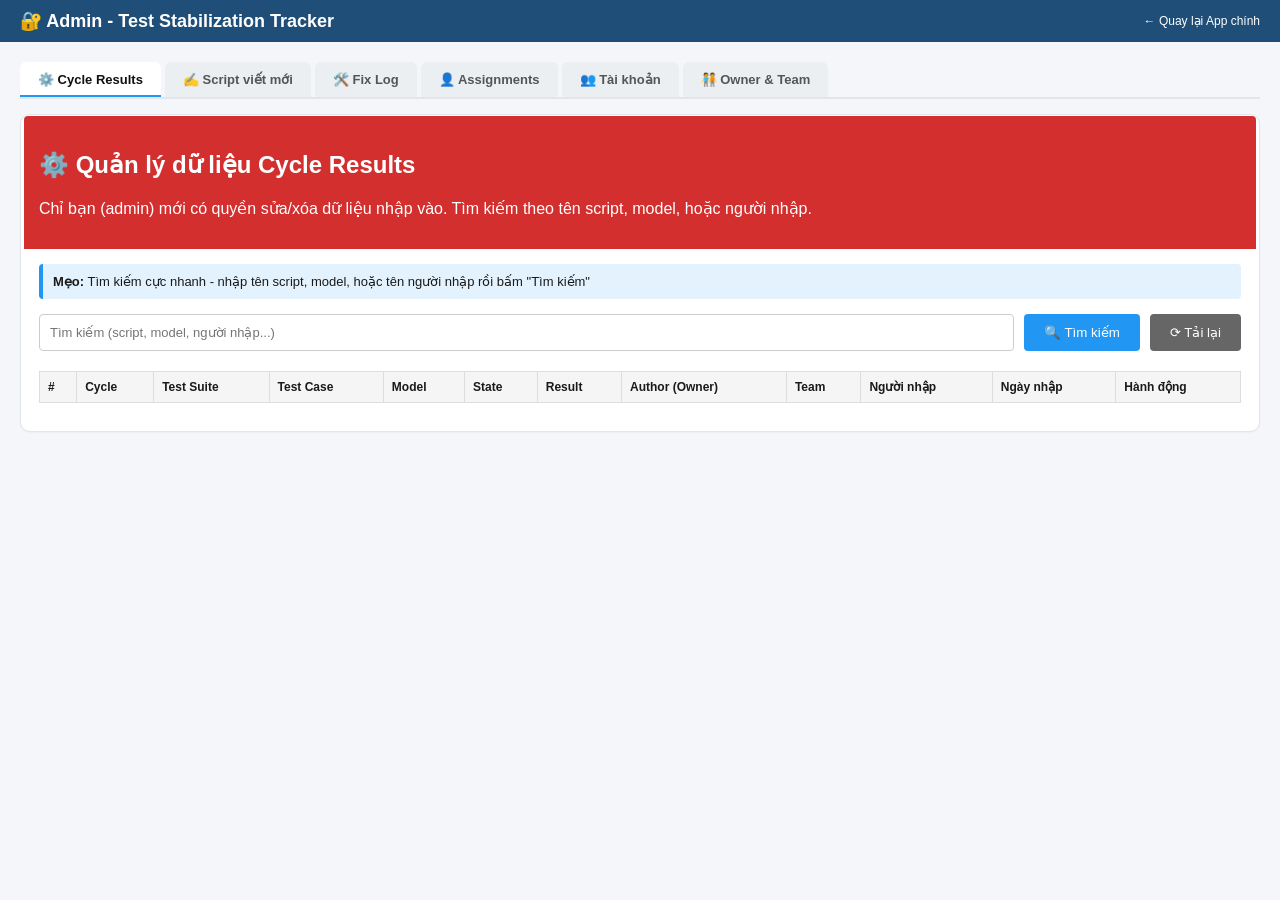
==== templates/admin.html @ ea3d9199 "Docs: cập nhật CLAUDE.md + tách thành rule files - Cập nhật CLAUDE.md phản ánh auth system + auto-cr" ====
<!DOCTYPE html>
<html lang="vi">
<head>
<meta charset="UTF-8">
<meta name="viewport" content="width=device-width, initial-scale=1.0">
<title>Admin - Test Stabilization Tracker</title>
<link rel="stylesheet" href="/static/style.css">
<style>
  .admin-header {
    background: #d32f2f;
    color: white;
    padding: 15px;
    margin: -15px -15px 15px -15px;
    border-radius: 4px 4px 0 0;
  }
  .admin-header.ns { background: #6a1b9a; }
  .admin-header.fx { background: #00695c; }
  .admin-header.asg { background: #e65100; }
  .search-bar {
    margin-bottom: 20px;
    display: flex;
    gap: 10px;
  }
  .search-bar input {
    flex: 1;
    padding: 10px;
    border: 1px solid #ccc;
    border-radius: 4px;
  }
  .search-bar button {
    padding: 10px 20px;
    background: #2196F3;
    color: white;
    border: none;
    border-radius: 4px;
    cursor: pointer;
  }
  .results-table {
    width: 100%;
    border-collapse: collapse;
    font-size: 12px;
  }
  .results-table th, .results-table td {
    border: 1px solid #ddd;
    padding: 8px;
    text-align: left;
  }
  .results-table th {
    background: #f5f5f5;
    font-weight: bold;
  }
  .results-table tr:hover {
    background: #f9f9f9;
  }
  .action-btns {
    display: flex;
    gap: 5px;
  }
  .btn-sm {
    padding: 5px 10px;
    font-size: 11px;
    cursor: pointer;
    border: none;
    border-radius: 3px;
  }
  .btn-edit {
    background: #FF9800;
    color: white;
  }
  .btn-delete {
    background: #d32f2f;
    color: white;
  }
  .btn-edit:hover { background: #e68900; }
  .btn-delete:hover { background: #b71c1c; }

  /* Modal */
  .modal {
    display: none;
    position: fixed;
    z-index: 1000;
    left: 0;
    top: 0;
    width: 100%;
    height: 100%;
    background: rgba(0, 0, 0, 0.5);
  }
  .modal.show {
    display: flex;
    align-items: center;
    justify-content: center;
  }
  .modal-content {
    background: white;
    padding: 20px;
    border-radius: 8px;
    width: 90%;
    max-width: 600px;
    max-height: 80vh;
    overflow-y: auto;
  }
  .modal-header {
    display: flex;
    justify-content: space-between;
    align-items: center;
    margin-bottom: 15px;
    border-bottom: 2px solid #f0f0f0;
    padding-bottom: 10px;
  }
  .modal-header h2 {
    margin: 0;
  }
  .close-btn {
    font-size: 24px;
    cursor: pointer;
    background: none;
    border: none;
    color: #999;
  }
  .close-btn:hover { color: #333; }

  .form-group {
    margin-bottom: 15px;
  }
  .form-group label {
    display: block;
    margin-bottom: 5px;
    font-weight: bold;
  }
  .form-group input,
  .form-group textarea {
    width: 100%;
    padding: 8px;
    border: 1px solid #ccc;
    border-radius: 4px;
    box-sizing: border-box;
  }
  .form-group textarea {
    resize: vertical;
    min-height: 80px;
  }

  .modal-footer {
    display: flex;
    justify-content: flex-end;
    gap: 10px;
    margin-top: 20px;
  }
  .btn-primary {
    background: #4CAF50;
    color: white;
    padding: 10px 20px;
    border: none;
    border-radius: 4px;
    cursor: pointer;
  }
  .btn-primary:hover { background: #45a049; }
  .btn-cancel {
    background: #999;
    color: white;
    padding: 10px 20px;
    border: none;
    border-radius: 4px;
    cursor: pointer;
  }
  .btn-cancel:hover { background: #777; }

  .info-box {
    background: #e3f2fd;
    border-left: 4px solid #2196F3;
    padding: 10px;
    margin-bottom: 15px;
    border-radius: 4px;
  }
  .info-box p {
    margin: 0;
    font-size: 13px;
  }

  .bulk-box {
    margin-top: 15px;
    padding-top: 15px;
    border-top: 2px solid #f0f0f0;
  }
  .bulk-box textarea {
    width: 100%;
    box-sizing: border-box;
    font-family: "Consolas", monospace;
    font-size: 12px;
    padding: 8px;
    border: 1px solid #ccc;
    border-radius: 4px;
    min-height: 120px;
  }
  .bulk-result {
    margin-top: 10px;
    font-size: 12px;
  }
  .bulk-result .err-row { color: #d32f2f; }

  /* Admin tabs */
  .admin-tabs {
    display: flex;
    gap: 4px;
    margin-bottom: 15px;
    border-bottom: 2px solid var(--border, #ddd);
  }
  .admin-tab-btn {
    padding: 10px 18px;
    background: #eceff1;
    border: none;
    border-radius: 6px 6px 0 0;
    cursor: pointer;
    font-size: 13px;
    font-weight: 600;
    color: #555;
  }
  .admin-tab-btn:hover { background: #e0e4e7; }
  .admin-tab-btn.active {
    background: white;
    color: #111;
    box-shadow: inset 0 -2px 0 #2196F3;
  }
  .admin-tab-panel { display: none; }
  .admin-tab-panel.active { display: block; }
  .perm-grid { display: grid; grid-template-columns: repeat(2, auto); gap: 3px 14px; }
  .perm-lbl { display: flex; align-items: center; gap: 5px; font-size: 12px; white-space: nowrap; cursor: pointer; }
  .perm-lbl input { width: auto; margin: 0; }
  .btn-sm:disabled { opacity: 0.4; cursor: not-allowed; }
</style>
</head>
<body>
<header class="topbar">
  <h1>🔐 Admin - Test Stabilization Tracker</h1>
  <div class="topbar-right">
    <a href="/" style="color: white; text-decoration: none;">← Quay lại App chính</a>
  </div>
</header>

<main>

<div class="admin-tabs">
  <button class="admin-tab-btn active" data-atab="results">⚙️ Cycle Results</button>
  <button class="admin-tab-btn" data-atab="new-scripts">✍️ Script viết mới</button>
  <button class="admin-tab-btn" data-atab="fixes">🛠️ Fix Log</button>
  <button class="admin-tab-btn" data-atab="assignments">👤 Assignments</button>
  <button class="admin-tab-btn" data-atab="accounts">👥 Tài khoản</button>
  <button class="admin-tab-btn" data-atab="owners">🧑‍🤝‍🧑 Owner &amp; Team</button>
</div>

<!-- ============ TAB: CYCLE RESULTS ============ -->
<div id="atab-results" class="admin-tab-panel active">
<div class="card">
  <div class="admin-header">
    <h2>⚙️ Quản lý dữ liệu Cycle Results</h2>
    <p>Chỉ bạn (admin) mới có quyền sửa/xóa dữ liệu nhập vào. Tìm kiếm theo tên script, model, hoặc người nhập.</p>
  </div>

  <div class="info-box">
    <p><strong>Mẹo:</strong> Tìm kiếm cực nhanh - nhập tên script, model, hoặc tên người nhập rồi bấm "Tìm kiếm"</p>
  </div>

  <div class="search-bar">
    <input type="text" id="searchInput" placeholder="Tìm kiếm (script, model, người nhập...)">
    <button onclick="searchResults()">🔍 Tìm kiếm</button>
    <button onclick="loadAllResults()" style="background: #666;">⟳ Tải lại</button>
  </div>

  <div style="overflow-x: auto;">
    <table class="results-table" id="resultsTable">
      <thead>
        <tr>
          <th>#</th>
          <th>Cycle</th>
          <th>Test Suite</th>
          <th>Test Case</th>
          <th>Model</th>
          <th>State</th>
          <th>Result</th>
          <th>Author (Owner)</th>
          <th>Team</th>
          <th>Người nhập</th>
          <th>Ngày nhập</th>
          <th>Hành động</th>
        </tr>
      </thead>
      <tbody id="resultsBody">
      </tbody>
    </table>
  </div>
  <p id="resultCount" style="margin-top: 10px; color: #666; font-size: 12px;"></p>
</div>
</div>

<!-- ============ TAB: NEW SCRIPTS ============ -->
<div id="atab-new-scripts" class="admin-tab-panel">
<div class="card">
  <div class="admin-header ns">
    <h2>✍️ Quản lý dữ liệu Script viết mới</h2>
    <p>Xem, sửa, xoá từng dòng, hoặc nhập hàng loạt (dán từ Excel) cho bảng "Script viết mới".</p>
  </div>

  <div class="info-box">
    <p><strong>Mẹo:</strong> Tìm theo TC ID, Item, Member, hoặc Team rồi bấm "Tìm kiếm".</p>
  </div>

  <div class="search-bar">
    <input type="text" id="nsSearchInput" placeholder="Tìm kiếm (TC ID, Item, Member, Team...)">
    <button onclick="nsSearch()">🔍 Tìm kiếm</button>
    <button onclick="nsLoadAll()" style="background: #666;">⟳ Tải lại</button>
  </div>

  <div style="overflow-x: auto;">
    <table class="results-table" id="nsTable">
      <thead>
        <tr>
          <th>#</th>
          <th>Item</th>
          <th>TC ID</th>
          <th>Member</th>
          <th>Team</th>
          <th>Week</th>
          <th>Completed date</th>
          <th>Status</th>
          <th>Model đã viết</th>
          <th>SDF ID</th>
          <th>Remark</th>
          <th>Hành động</th>
        </tr>
      </thead>
      <tbody id="nsBody"></tbody>
    </table>
  </div>
  <p id="nsCount" style="margin-top: 10px; color: #666; font-size: 12px;"></p>

  <div class="bulk-box">
    <h3 style="margin-top:0;">📋 Nhập hàng loạt (dán từ Excel)</h3>
    <p class="hint" style="margin-bottom:8px;">
      Dán nhiều dòng, các cột phân cách bằng <b>Tab</b> (copy thẳng từ Excel), theo đúng thứ tự:<br>
      <code>TC ID&nbsp;&nbsp;Member&nbsp;&nbsp;Status(DONE/SKIP)&nbsp;&nbsp;Completed date(YYYY-MM-DD)&nbsp;&nbsp;Model đã viết (phân cách bằng dấu phẩy hoặc /)&nbsp;&nbsp;SDF ID&nbsp;&nbsp;Remark</code><br>
      Dòng nào lỗi (TC ID sai định dạng, trùng, SKIP thiếu Remark...) sẽ bị bỏ qua và báo rõ lý do — các dòng hợp lệ khác vẫn được nhập.
    </p>
    <textarea id="nsBulkArea" placeholder="Browser_000006	duyhung.tr	DONE	2026-06-08	S721	260608-01
SM-00-045	tuyen.bv1	SKIP	2026-06-08			TC trùng, không cần viết"></textarea>
    <div style="margin-top:10px; display:flex; gap:10px; align-items:center;">
      <button class="btn-primary" onclick="nsBulkImport()">⬆️ Nhập hàng loạt</button>
      <span id="nsBulkMsg"></span>
    </div>
    <div id="nsBulkResult" class="bulk-result"></div>
  </div>
</div>
</div>

<!-- ============ TAB: FIX LOG ============ -->
<div id="atab-fixes" class="admin-tab-panel">
<div class="card">
  <div class="admin-header fx">
    <h2>🛠️ Quản lý dữ liệu Theo dõi Fix</h2>
    <p>Thêm / sửa / xóa trực tiếp các lần fix đã ghi nhận. Tìm kiếm theo owner, test suite, test case, model, hoặc root cause.</p>
  </div>

  <div class="info-box">
    <p><strong>Mẹo:</strong> Bấm "➕ Thêm fix mới" để tạo 1 dòng fix tay (VD: bù dữ liệu bị thiếu), hoặc dùng khối "Nhập hàng loạt" bên dưới để nhập nhiều dòng cùng lúc. Sửa/xóa hoạt động như bảng Cycle Results.</p>
  </div>

  <div class="search-bar">
    <input type="text" id="fixSearchInput" placeholder="Tìm kiếm (owner, test suite, test case, model, root cause...)">
    <button onclick="searchFixes()">🔍 Tìm kiếm</button>
    <button onclick="loadAllFixes()" style="background: #666;">⟳ Tải lại</button>
    <button onclick="openAddFixModal()" style="background: #4CAF50;">➕ Thêm fix mới</button>
  </div>

  <div style="overflow-x: auto;">
    <table class="results-table" id="fixesTable">
      <thead>
        <tr>
          <th>#</th>
          <th>Ngày fix</th>
          <th>Owner</th>
          <th>Test Suite</th>
          <th>Test Case</th>
          <th>Model đã fix</th>
          <th>Fix sau cycle</th>
          <th>Root cause</th>
          <th>Ghi chú</th>
          <th>Tạo lúc</th>
          <th>Hành động</th>
        </tr>
      </thead>
      <tbody id="fixesBody">
      </tbody>
    </table>
  </div>
  <p id="fixCount" style="margin-top: 10px; color: #666; font-size: 12px;"></p>

  <div class="bulk-box">
    <h3 style="margin-top:0;">📋 Nhập hàng loạt (dán từ Excel)</h3>
    <p class="hint" style="margin-bottom:8px;">
      Dán nhiều dòng, các cột phân cách bằng <b>Tab</b>, theo đúng thứ tự:<br>
      <code>Fix date(YYYY-MM-DD)&nbsp;&nbsp;Owner&nbsp;&nbsp;Test suite&nbsp;&nbsp;Test case&nbsp;&nbsp;Model fixed&nbsp;&nbsp;Fixed after cycle&nbsp;&nbsp;Root cause&nbsp;&nbsp;Note</code><br>
      Trùng (owner + test suite + test case + model fixed + fixed after cycle) sẽ <b>cập nhật</b> dòng cũ thay vì tạo dòng mới, giống ghi nhận fix bình thường.
    </p>
    <textarea id="fxBulkArea" placeholder="2026-06-08	duyhung.tr	Internet	Browser_000006	SM-S721B	5	locator bi doi id	da fix va verify"></textarea>
    <div style="margin-top:10px; display:flex; gap:10px; align-items:center;">
      <button class="btn-primary" onclick="fxBulkImport()">⬆️ Nhập hàng loạt</button>
      <span id="fxBulkMsg"></span>
    </div>
    <div id="fxBulkResult" class="bulk-result"></div>
  </div>
</div>
</div>

<!-- ============ TAB: ASSIGNMENTS ============ -->
<div id="atab-assignments" class="admin-tab-panel">
<div class="card">
  <div class="admin-header asg">
    <h2>👤 Quản lý dữ liệu Assignments (đang phụ trách)</h2>
    <p>Xem, sửa, xoá từng dòng, hoặc nhập hàng loạt danh sách người đang phụ trách từng script.</p>
  </div>

  <div class="info-box">
    <p><strong>Mẹo:</strong> Tìm theo Test suite, Test case, hoặc Owner rồi bấm "Tìm kiếm". Sửa/xoá ở đây chỉ đổi <b>người đang phụ trách hiện tại</b>, không ảnh hưởng lịch sử Fix Log.</p>
  </div>

  <div class="search-bar">
    <input type="text" id="asgSearchInput" placeholder="Tìm kiếm (test suite, test case, owner...)">
    <button onclick="asgSearch()">🔍 Tìm kiếm</button>
    <button onclick="asgLoadAll()" style="background: #666;">⟳ Tải lại</button>
  </div>

  <div style="overflow-x: auto;">
    <table class="results-table" id="asgTable">
      <thead>
        <tr>
          <th>Test suite</th>
          <th>Test case</th>
          <th>Owner</th>
          <th>Assigned date</th>
          <th>Hành động</th>
        </tr>
      </thead>
      <tbody id="asgBody"></tbody>
    </table>
  </div>
  <p id="asgCount" style="margin-top: 10px; color: #666; font-size: 12px;"></p>

  <div class="bulk-box">
    <h3 style="margin-top:0;">📋 Nhập hàng loạt (dán từ Excel)</h3>
    <p class="hint" style="margin-bottom:8px;">
      Dán nhiều dòng, các cột phân cách bằng <b>Tab</b>, theo đúng thứ tự:<br>
      <code>Test suite&nbsp;&nbsp;Test case&nbsp;&nbsp;Owner&nbsp;&nbsp;Assigned date(YYYY-MM-DD, để trống = hôm nay)</code><br>
      Trùng (test suite + test case) sẽ <b>ghi đè</b> người phụ trách hiện tại (upsert).
    </p>
    <textarea id="asgBulkArea" placeholder="Internet	Browser_000006	duyhung.tr	2026-06-08
Keyboard	SKBD_000123	tuyen.bv1"></textarea>
    <div style="margin-top:10px; display:flex; gap:10px; align-items:center;">
      <button class="btn-primary" onclick="asgBulkImport()">⬆️ Nhập hàng loạt</button>
      <span id="asgBulkMsg"></span>
    </div>
    <div id="asgBulkResult" class="bulk-result"></div>
  </div>
</div>
</div>

<!-- ============ TAB: ACCOUNTS (Tài khoản & phân quyền) ============ -->
<div id="atab-accounts" class="admin-tab-panel">
<div class="card">
  <div class="admin-header">
    <h2>👥 Quản lý tài khoản &amp; phân quyền</h2>
    <p>Đổi loại tài khoản (admin / moderator / user), bật/tắt từng quyền chức năng, reset mật khẩu (về <code>smartlab1@</code>), vô hiệu hoá và xoá tài khoản. Tài khoản chỉ xoá được khi đã ngừng hoạt động.</p>
  </div>

  <div class="info-box">
    <p><strong>Lưu ý:</strong> Tài khoản đăng ký mới mặc định là <b>user</b>. Đổi loại tài khoản sẽ đặt lại bộ quyền về mặc định của loại đó; sau đó có thể tick/bỏ từng quyền. Người dùng đang đăng nhập sẽ thấy thay đổi trong vòng ~15 giây.</p>
  </div>

  <div class="search-bar">
    <button onclick="usrLoadAll()" style="background: #666;">⟳ Tải lại</button>
  </div>

  <div style="overflow-x: auto;">
    <table class="results-table" id="usersTable">
      <thead>
        <tr>
          <th>Tài khoản</th>
          <th>Loại</th>
          <th>Quyền chức năng</th>
          <th>Trạng thái</th>
          <th>Hành động</th>
        </tr>
      </thead>
      <tbody id="usersBody"></tbody>
    </table>
  </div>
  <p id="userCount" style="margin-top: 10px; color: #666; font-size: 12px;"></p>
</div>
</div>

<!-- ============ TAB: OWNER & TEAM ============ -->
<div id="atab-owners" class="admin-tab-panel">
<div class="card">
  <div class="admin-header">
    <h2>🧑‍🤝‍🧑 Quản lý Owner &amp; Team</h2>
    <p>Thêm, sửa (đổi tên / đổi team), ngừng hoạt động hoặc xoá hẳn owner. Đổi tên/ngừng/xoá sẽ tự đồng bộ với tài khoản đăng nhập tương ứng.</p>
  </div>

  <div class="info-box">
    <p><strong>Lưu ý:</strong> "Xoá hẳn" chỉ được phép khi owner không còn dữ liệu tham chiếu (kết quả / fix / assignment). Nếu còn, hãy dùng "Ngừng hoạt động" để giữ lịch sử.</p>
  </div>

  <div class="search-bar">
    <input type="text" id="ownNewName" placeholder="Tên owner mới">
    <input type="text" id="ownNewTeam" placeholder="Team (tuỳ chọn)">
    <button onclick="ownAdd()">➕ Thêm owner</button>
    <button onclick="ownLoadAll()" style="background: #666;">⟳ Tải lại</button>
  </div>

  <div style="overflow-x: auto;">
    <table class="results-table" id="ownersTable">
      <thead>
        <tr>
          <th>Owner</th>
          <th>Team</th>
          <th>Trạng thái</th>
          <th>Hành động</th>
        </tr>
      </thead>
      <tbody id="ownersBody"></tbody>
    </table>
  </div>
  <p id="ownerCount" style="margin-top: 10px; color: #666; font-size: 12px;"></p>
</div>
</div>

</main>

<!-- Edit Modal: Results -->
<div id="editModal" class="modal">
  <div class="modal-content">
    <div class="modal-header">
      <h2>Sửa kết quả Cycle</h2>
      <button class="close-btn" onclick="closeEditModal()">✕</button>
    </div>
    <form id="editForm" onsubmit="saveEdit(event)">
      <div class="form-group">
        <label>Cycle:</label>
        <input type="number" id="editCycle" required>
      </div>
      <div class="form-group">
        <label>Test Suite:</label>
        <input type="text" id="editTestSuite" required>
      </div>
      <div class="form-group">
        <label>Test Case:</label>
        <input type="text" id="editTestCase" required>
      </div>
      <div class="form-group">
        <label>Model:</label>
        <input type="text" id="editModel" required>
      </div>
      <div class="form-group">
        <label>State (Pass/Fail/Check/NA/...):</label>
        <input type="text" id="editState" required>
      </div>
      <div class="form-group">
        <label>Test ID:</label>
        <input type="text" id="editTestId">
      </div>
      <div class="form-group">
        <label>Description:</label>
        <textarea id="editDescription"></textarea>
      </div>
      <div class="form-group">
        <label>Author (Owner):</label>
        <input type="text" id="editAuthor">
      </div>
      <div class="form-group">
        <label>Team:</label>
        <input type="text" id="editTeam">
      </div>
      <div class="modal-footer">
        <button type="button" class="btn-cancel" onclick="closeEditModal()">Hủy</button>
        <button type="submit" class="btn-primary">💾 Lưu thay đổi</button>
      </div>
    </form>
  </div>
</div>

<!-- Edit Modal: New Scripts -->
<div id="nsEditModal" class="modal">
  <div class="modal-content">
    <div class="modal-header">
      <h2>Sửa Script viết mới</h2>
      <button class="close-btn" onclick="nsCloseEditModal()">✕</button>
    </div>
    <form id="nsEditForm" onsubmit="nsSaveEdit(event)">
      <div class="form-group">
        <label>TC ID: <span class="hint" style="font-weight:normal">(Item tự suy lại theo tiền tố)</span></label>
        <input type="text" id="nsEditTcId" required>
      </div>
      <div class="form-group">
        <label>Member:</label>
        <input type="text" id="nsEditMember">
      </div>
      <div class="form-group">
        <label>Team:</label>
        <input type="text" id="nsEditTeam">
      </div>
      <div class="form-group">
        <label>Status (DONE/SKIP):</label>
        <input type="text" id="nsEditStatus" required>
      </div>
      <div class="form-group">
        <label>Completed date (YYYY-MM-DD):</label>
        <input type="text" id="nsEditCompletedDate">
      </div>
      <div class="form-group">
        <label>Assign Week:</label>
        <input type="number" id="nsEditWeek" min="1" max="53">
      </div>
      <div class="form-group">
        <label>Model đã viết (phân cách bằng dấu phẩy):</label>
        <input type="text" id="nsEditModels">
      </div>
      <div class="form-group">
        <label>SDF ID:</label>
        <input type="text" id="nsEditSdfId">
      </div>
      <div class="form-group">
        <label>Remark:</label>
        <textarea id="nsEditRemark"></textarea>
      </div>
      <div class="modal-footer">
        <button type="button" class="btn-cancel" onclick="nsCloseEditModal()">Hủy</button>
        <button type="submit" class="btn-primary">💾 Lưu thay đổi</button>
      </div>
    </form>
  </div>
</div>

<!-- Fix Modal (dùng chung cho Thêm mới + Sửa, y hệt logic origin/main) -->
<div id="fixModal" class="modal">
  <div class="modal-content">
    <div class="modal-header">
      <h2 id="fixModalTitle">Sửa lần fix</h2>
      <button class="close-btn" onclick="closeFixModal()">✕</button>
    </div>
    <form id="fixForm" onsubmit="saveFix(event)">
      <div class="form-group">
        <label>Ngày fix:</label>
        <input type="date" id="fixDate" required>
      </div>
      <div class="form-group">
        <label>Owner:</label>
        <input type="text" id="fixOwner" required>
      </div>
      <div class="form-group">
        <label>Test Suite:</label>
        <input type="text" id="fixTestSuite" required>
      </div>
      <div class="form-group">
        <label>Test Case:</label>
        <input type="text" id="fixTestCase" required>
      </div>
      <div class="form-group">
        <label>Model đã fix:</label>
        <input type="text" id="fixModelFixed" required>
      </div>
      <div class="form-group">
        <label>Fixed after cycle:</label>
        <input type="number" id="fixFixedAfterCycle" min="1" required>
      </div>
      <div class="form-group">
        <label>Root cause:</label>
        <textarea id="fixRootCause"></textarea>
      </div>
      <div class="form-group">
        <label>Ghi chú:</label>
        <textarea id="fixNote"></textarea>
      </div>
      <div class="modal-footer">
        <button type="button" class="btn-cancel" onclick="closeFixModal()">Hủy</button>
        <button type="submit" class="btn-primary">💾 Lưu</button>
      </div>
    </form>
  </div>
</div>

<!-- Edit Modal: Assignments -->
<div id="asgEditModal" class="modal">
  <div class="modal-content">
    <div class="modal-header">
      <h2>Sửa Assignment</h2>
      <button class="close-btn" onclick="asgCloseEditModal()">✕</button>
    </div>
    <form id="asgEditForm" onsubmit="asgSaveEdit(event)">
      <div class="form-group">
        <label>Test suite:</label>
        <input type="text" id="asgEditSuite" readonly style="background:#f5f5f5;">
      </div>
      <div class="form-group">
        <label>Test case:</label>
        <input type="text" id="asgEditCase" readonly style="background:#f5f5f5;">
      </div>
      <div class="form-group">
        <label>Owner:</label>
        <input type="text" id="asgEditOwner">
      </div>
      <div class="form-group">
        <label>Assigned date (YYYY-MM-DD):</label>
        <input type="text" id="asgEditDate">
      </div>
      <div class="modal-footer">
        <button type="button" class="btn-cancel" onclick="asgCloseEditModal()">Hủy</button>
        <button type="submit" class="btn-primary">💾 Lưu thay đổi</button>
      </div>
    </form>
  </div>
</div>

<script>
const ADMIN_KEY = "haianh6729";

// ============================================================
// Admin tabs
// ============================================================
document.querySelectorAll('.admin-tab-btn').forEach((btn) => {
  btn.addEventListener('click', () => {
    document.querySelectorAll('.admin-tab-btn').forEach((b) => b.classList.remove('active'));
    document.querySelectorAll('.admin-tab-panel').forEach((p) => p.classList.remove('active'));
    btn.classList.add('active');
    document.getElementById('atab-' + btn.dataset.atab).classList.add('active');
  });
});

// ============================================================
// Cycle Results admin
// ============================================================
let currentEditId = null;
let currentFixEditId = null; // null = dang them moi

async function loadAllResults() {
  document.getElementById('searchInput').value = '';
  const response = await fetch(`/api/admin/results?key=${ADMIN_KEY}`);
  const data = await response.json();
  displayResults(data);
}

async function searchResults() {
  const search = document.getElementById('searchInput').value.trim();
  if (!search) {
    loadAllResults();
    return;
  }
  const response = await fetch(`/api/admin/results?key=${ADMIN_KEY}&search=${encodeURIComponent(search)}`);
  const data = await response.json();
  displayResults(data);
}

function displayResults(results) {
  const tbody = document.getElementById('resultsBody');
  tbody.innerHTML = '';

  results.forEach((r, idx) => {
    const row = tbody.insertRow();
    row.innerHTML = `
      <td>${r.id}</td>
      <td>${r.cycle}</td>
      <td>${r.test_suite}</td>
      <td>${r.test_case}</td>
      <td>${r.model}</td>
      <td><strong>${r.state}</strong></td>
      <td><span style="color: ${r.result === 'Pass' ? 'green' : 'red'}; font-weight: bold;">${r.result}</span></td>
      <td>${r.author || '-'}</td>
      <td>${r.team || '-'}</td>
      <td>${r.created_by || 'Unknown'}</td>
      <td>${r.created_at ? r.created_at.split(' ')[0] : '-'}</td>
      <td>
        <div class="action-btns">
          <button class="btn-sm btn-edit" onclick="openEditModal(${r.id}, ${JSON.stringify(r).replace(/"/g, '&quot;')})">✏️ Sửa</button>
          <button class="btn-sm btn-delete" onclick="deleteResult(${r.id})">🗑️ Xóa</button>
        </div>
      </td>
    `;
  });

  document.getElementById('resultCount').textContent = `Tổng: ${results.length} kết quả`;
}

function openEditModal(id, result) {
  currentEditId = id;
  document.getElementById('editCycle').value = result.cycle;
  document.getElementById('editTestSuite').value = result.test_suite;
  document.getElementById('editTestCase').value = result.test_case;
  document.getElementById('editModel').value = result.model;
  document.getElementById('editState').value = result.state;
  document.getElementById('editTestId').value = result.test_id || '';
  document.getElementById('editDescription').value = result.description || '';
  document.getElementById('editAuthor').value = result.author || '';
  document.getElementById('editTeam').value = result.team || '';
  document.getElementById('editModal').classList.add('show');
}

function closeEditModal() {
  document.getElementById('editModal').classList.remove('show');
  currentEditId = null;
}

async function saveEdit(event) {
  event.preventDefault();

  const data = {
    cycle: parseInt(document.getElementById('editCycle').value),
    test_suite: document.getElementById('editTestSuite').value.trim(),
    test_case: document.getElementById('editTestCase').value.trim(),
    model: document.getElementById('editModel').value.trim(),
    state: document.getElementById('editState').value.trim(),
    test_id: document.getElementById('editTestId').value.trim(),
    description: document.getElementById('editDescription').value.trim(),
    author: document.getElementById('editAuthor').value.trim(),
    team: document.getElementById('editTeam').value.trim(),
  };

  const response = await fetch(`/api/admin/results/${currentEditId}`, {
    method: 'PUT',
    headers: {
      'Content-Type': 'application/json',
      'X-Admin-Key': ADMIN_KEY
    },
    body: JSON.stringify(data)
  });

  if (response.ok) {
    alert('✅ Cập nhật thành công!');
    closeEditModal();
    loadAllResults();
  } else {
    alert('❌ Lỗi cập nhật!');
  }
}

async function deleteResult(id) {
  if (!confirm('⚠️ Xác nhận xóa kết quả này? Không thể hoàn tác!')) {
    return;
  }

  const response = await fetch(`/api/admin/results/${id}`, {
    method: 'DELETE',
    headers: {
      'X-Admin-Key': ADMIN_KEY
    }
  });

  if (response.ok) {
    alert('✅ Đã xóa!');
    loadAllResults();
  } else {
    alert('❌ Lỗi xóa!');
  }
}

// ============================================================
// New Scripts (Script viết mới) admin
// ============================================================
let nsCurrentEditId = null;

async function nsLoadAll() {
  document.getElementById('nsSearchInput').value = '';
  const response = await fetch(`/api/admin/new-scripts?key=${ADMIN_KEY}`);
  const data = await response.json();
  nsDisplay(data);
}

async function nsSearch() {
  const search = document.getElementById('nsSearchInput').value.trim();
  if (!search) { nsLoadAll(); return; }
  const response = await fetch(`/api/admin/new-scripts?key=${ADMIN_KEY}&search=${encodeURIComponent(search)}`);
  const data = await response.json();
  nsDisplay(data);
}

function nsDisplay(rows) {
  const tbody = document.getElementById('nsBody');
  tbody.innerHTML = '';

  rows.forEach((r) => {
    const row = tbody.insertRow();
    row.innerHTML = `
      <td>${r.id}</td>
      <td>${r.item}</td>
      <td><strong>${r.tc_id}</strong></td>
      <td>${r.member || '-'}</td>
      <td>${r.team || '-'}</td>
      <td>${r.assign_week ?? '-'}</td>
      <td>${r.completed_date || '-'}</td>
      <td><span style="color: ${r.status === 'DONE' ? 'green' : '#888'}; font-weight: bold;">${r.status}</span></td>
      <td>${r.models_written || '-'}</td>
      <td>${r.sdf_id || '-'}</td>
      <td>${r.remark || '-'}</td>
      <td>
        <div class="action-btns">
          <button class="btn-sm btn-edit" onclick='nsOpenEditModal(${r.id}, ${JSON.stringify(r).replace(/'/g, "&apos;")})'>✏️ Sửa</button>
          <button class="btn-sm btn-delete" onclick="nsDeleteRow(${r.id})">🗑️ Xóa</button>
        </div>
      </td>
    `;
  });

  document.getElementById('nsCount').textContent = `Tổng: ${rows.length} dòng`;
}

function nsOpenEditModal(id, row) {
  nsCurrentEditId = id;
  document.getElementById('nsEditTcId').value = row.tc_id;
  document.getElementById('nsEditMember').value = row.member || '';
  document.getElementById('nsEditTeam').value = row.team || '';
  document.getElementById('nsEditStatus').value = row.status;
  document.getElementById('nsEditCompletedDate').value = row.completed_date || '';
  document.getElementById('nsEditWeek').value = row.assign_week || '';
  document.getElementById('nsEditModels').value = row.models_written || '';
  document.getElementById('nsEditSdfId').value = row.sdf_id || '';
  document.getElementById('nsEditRemark').value = row.remark || '';
  document.getElementById('nsEditModal').classList.add('show');
}

function nsCloseEditModal() {
  document.getElementById('nsEditModal').classList.remove('show');
  nsCurrentEditId = null;
}

async function nsSaveEdit(event) {
  event.preventDefault();

  const data = {
    tc_id: document.getElementById('nsEditTcId').value.trim(),
    member: document.getElementById('nsEditMember').value.trim(),
    team: document.getElementById('nsEditTeam').value.trim(),
    status: document.getElementById('nsEditStatus').value.trim(),
    completed_date: document.getElementById('nsEditCompletedDate').value.trim(),
    assign_week: document.getElementById('nsEditWeek').value.trim(),
    models_written: document.getElementById('nsEditModels').value.trim(),
    sdf_id: document.getElementById('nsEditSdfId').value.trim(),
    remark: document.getElementById('nsEditRemark').value.trim(),
  };

  const response = await fetch(`/api/admin/new-scripts/${nsCurrentEditId}`, {
    method: 'PUT',
    headers: { 'Content-Type': 'application/json', 'X-Admin-Key': ADMIN_KEY },
    body: JSON.stringify(data)
  });

  if (response.ok) {
    alert('✅ Cập nhật thành công!');
    nsCloseEditModal();
    nsLoadAll();
  } else {
    const err = await response.json().catch(() => ({}));
    alert('❌ Lỗi cập nhật: ' + (err.error || 'không rõ lý do'));
  }
}

async function nsDeleteRow(id) {
  if (!confirm('⚠️ Xác nhận xóa dòng script này? Không thể hoàn tác!')) return;

  const response = await fetch(`/api/admin/new-scripts/${id}`, {
    method: 'DELETE',
    headers: { 'X-Admin-Key': ADMIN_KEY }
  });

  if (response.ok) {
    alert('✅ Đã xóa!');
    nsLoadAll();
  } else {
    alert('❌ Lỗi xóa!');
  }
}

// Parse dán tab-delimited: TC ID, Member, Status, Completed date, Model (phẩy hoặc /), SDF ID, Remark
function nsParseBulk(text) {
  const rows = [];
  for (const line of text.split(/\r?\n/)) {
    if (!line.trim()) continue;
    const parts = line.split('\t').map((p) => p.trim());
    if (!parts[0]) continue;
    if (/^tc\s*id$/i.test(parts[0])) continue; // dòng header
    const [tc_id, member, status, completed_date, models, sdf_id, remark] = parts;
    rows.push({
      tc_id, member: member || '', status: (status || '').toUpperCase(),
      completed_date: completed_date || '', models_written: models || '',
      sdf_id: sdf_id || '', remark: remark || '',
    });
  }
  return rows;
}

async function nsBulkImport() {
  const text = document.getElementById('nsBulkArea').value;
  const rows = nsParseBulk(text);
  const msg = document.getElementById('nsBulkMsg');
  const resultBox = document.getElementById('nsBulkResult');
  resultBox.innerHTML = '';
  if (!rows.length) {
    msg.textContent = 'Không nhận diện được dòng dữ liệu nào.';
    return;
  }
  msg.textContent = `Đang nhập ${rows.length} dòng...`;

  const response = await fetch('/api/admin/new-scripts/bulk', {
    method: 'POST',
    headers: { 'Content-Type': 'application/json', 'X-Admin-Key': ADMIN_KEY },
    body: JSON.stringify({ rows })
  });
  const res = await response.json();
  if (!response.ok) {
    msg.textContent = '❌ Lỗi: ' + (res.error || 'không rõ lý do');
    return;
  }
  msg.textContent = `✅ Đã nhập ${res.inserted}/${rows.length} dòng.` + (res.errors.length ? ` (${res.errors.length} dòng lỗi bên dưới)` : '');
  if (res.errors.length) {
    resultBox.innerHTML = res.errors.map((e) =>
      `<div class="err-row">Dòng ${e.row_index + 1} (${e.tc_id || '?'}): ${e.error}</div>`
    ).join('');
  }
  document.getElementById('nsBulkArea').value = '';
  nsLoadAll();
}

// ============================================================
// Fix Log admin - giữ nguyên logic đã chạy thật trên origin/main
// ============================================================
async function loadAllFixes() {
  document.getElementById('fixSearchInput').value = '';
  const response = await fetch(`/api/admin/fixes?key=${ADMIN_KEY}`);
  const data = await response.json();
  displayFixes(data);
}

async function searchFixes() {
  const search = document.getElementById('fixSearchInput').value.trim();
  if (!search) {
    loadAllFixes();
    return;
  }
  const response = await fetch(`/api/admin/fixes?key=${ADMIN_KEY}&search=${encodeURIComponent(search)}`);
  const data = await response.json();
  displayFixes(data);
}

function displayFixes(fixes) {
  const tbody = document.getElementById('fixesBody');
  tbody.innerHTML = '';

  fixes.forEach((f) => {
    const row = tbody.insertRow();
    row.innerHTML = `
      <td>${f.id}</td>
      <td>${f.fix_date || '-'}</td>
      <td>${f.owner}</td>
      <td>${f.test_suite}</td>
      <td>${f.test_case}</td>
      <td>${f.model_fixed}</td>
      <td>${f.fixed_after_cycle}</td>
      <td style="max-width:220px; word-break:break-word;">${f.root_cause || '-'}</td>
      <td style="max-width:180px; word-break:break-word;">${f.note || '-'}</td>
      <td>${f.created_at ? f.created_at.split(' ')[0] : '-'}</td>
      <td>
        <div class="action-btns">
          <button class="btn-sm btn-edit" onclick="openEditFixModal(${f.id}, ${JSON.stringify(f).replace(/"/g, '&quot;')})">✏️ Sửa</button>
          <button class="btn-sm btn-delete" onclick="deleteFix(${f.id})">🗑️ Xóa</button>
        </div>
      </td>
    `;
  });

  document.getElementById('fixCount').textContent = `Tổng: ${fixes.length} lần fix`;
}

function openAddFixModal() {
  currentFixEditId = null;
  document.getElementById('fixModalTitle').textContent = 'Thêm fix mới';
  document.getElementById('fixForm').reset();
  document.getElementById('fixDate').value = new Date().toISOString().slice(0, 10);
  document.getElementById('fixFixedAfterCycle').value = 1;
  document.getElementById('fixModal').classList.add('show');
}

function openEditFixModal(id, fix) {
  currentFixEditId = id;
  document.getElementById('fixModalTitle').textContent = 'Sửa lần fix';
  document.getElementById('fixDate').value = fix.fix_date || '';
  document.getElementById('fixOwner').value = fix.owner || '';
  document.getElementById('fixTestSuite').value = fix.test_suite || '';
  document.getElementById('fixTestCase').value = fix.test_case || '';
  document.getElementById('fixModelFixed').value = fix.model_fixed || '';
  document.getElementById('fixFixedAfterCycle').value = fix.fixed_after_cycle;
  document.getElementById('fixRootCause').value = fix.root_cause || '';
  document.getElementById('fixNote').value = fix.note || '';
  document.getElementById('fixModal').classList.add('show');
}

function closeFixModal() {
  document.getElementById('fixModal').classList.remove('show');
  currentFixEditId = null;
}

async function saveFix(event) {
  event.preventDefault();

  const data = {
    fix_date: document.getElementById('fixDate').value,
    owner: document.getElementById('fixOwner').value.trim(),
    test_suite: document.getElementById('fixTestSuite').value.trim(),
    test_case: document.getElementById('fixTestCase').value.trim(),
    model_fixed: document.getElementById('fixModelFixed').value.trim(),
    fixed_after_cycle: parseInt(document.getElementById('fixFixedAfterCycle').value, 10),
    root_cause: document.getElementById('fixRootCause').value.trim(),
    note: document.getElementById('fixNote').value.trim(),
  };

  const isEdit = currentFixEditId !== null;
  const url = isEdit ? `/api/admin/fixes/${currentFixEditId}` : '/api/admin/fixes';
  const response = await fetch(url, {
    method: isEdit ? 'PUT' : 'POST',
    headers: {
      'Content-Type': 'application/json',
      'X-Admin-Key': ADMIN_KEY
    },
    body: JSON.stringify(data)
  });

  if (response.ok) {
    alert(isEdit ? '✅ Cập nhật thành công!' : '✅ Đã thêm fix mới!');
    closeFixModal();
    loadAllFixes();
  } else {
    const err = await response.json().catch(() => ({}));
    alert('❌ Lỗi: ' + (err.error || 'không rõ nguyên nhân'));
  }
}

async function deleteFix(id) {
  if (!confirm('⚠️ Xác nhận xóa lần fix này? Không thể hoàn tác!')) {
    return;
  }

  const response = await fetch(`/api/admin/fixes/${id}`, {
    method: 'DELETE',
    headers: {
      'X-Admin-Key': ADMIN_KEY
    }
  });

  if (response.ok) {
    alert('✅ Đã xóa!');
    loadAllFixes();
  } else {
    alert('❌ Lỗi xóa!');
  }
}

// Parse dán tab-delimited: Fix date, Owner, Test suite, Test case, Model fixed, Fixed after cycle, Root cause, Note
function fxParseBulk(text) {
  const rows = [];
  for (const line of text.split(/\r?\n/)) {
    if (!line.trim()) continue;
    const parts = line.split('\t').map((p) => p.trim());
    if (!parts[0]) continue;
    if (/^fix\s*date$/i.test(parts[0])) continue; // dòng header
    const [fix_date, owner, test_suite, test_case, model_fixed, fixed_after_cycle, root_cause, note] = parts;
    rows.push({
      fix_date: fix_date || '', owner: owner || '', test_suite: test_suite || '', test_case: test_case || '',
      model_fixed: model_fixed || '', fixed_after_cycle: fixed_after_cycle || '',
      root_cause: root_cause || '', note: note || '',
    });
  }
  return rows;
}

async function fxBulkImport() {
  const text = document.getElementById('fxBulkArea').value;
  const rows = fxParseBulk(text);
  const msg = document.getElementById('fxBulkMsg');
  const resultBox = document.getElementById('fxBulkResult');
  resultBox.innerHTML = '';
  if (!rows.length) {
    msg.textContent = 'Không nhận diện được dòng dữ liệu nào.';
    return;
  }
  msg.textContent = `Đang nhập ${rows.length} dòng...`;

  const response = await fetch('/api/admin/fixes/bulk', {
    method: 'POST',
    headers: { 'Content-Type': 'application/json', 'X-Admin-Key': ADMIN_KEY },
    body: JSON.stringify({ rows })
  });
  const res = await response.json();
  if (!response.ok) {
    msg.textContent = '❌ Lỗi: ' + (res.error || 'không rõ lý do');
    return;
  }
  msg.textContent = `✅ Đã nhập mới ${res.inserted}, cập nhật ${res.updated} / ${rows.length} dòng.` + (res.errors.length ? ` (${res.errors.length} dòng lỗi bên dưới)` : '');
  if (res.errors.length) {
    resultBox.innerHTML = res.errors.map((e) =>
      `<div class="err-row">Dòng ${e.row_index + 1} (${e.test_case || '?'}): ${e.error}</div>`
    ).join('');
  }
  document.getElementById('fxBulkArea').value = '';
  loadAllFixes();
}

// ============================================================
// Assignments admin
// ============================================================
let asgCurrentEditId = null;

async function asgLoadAll() {
  document.getElementById('asgSearchInput').value = '';
  const response = await fetch(`/api/admin/assignments?key=${ADMIN_KEY}`);
  const data = await response.json();
  asgDisplay(data);
}

async function asgSearch() {
  const search = document.getElementById('asgSearchInput').value.trim();
  if (!search) { asgLoadAll(); return; }
  const response = await fetch(`/api/admin/assignments?key=${ADMIN_KEY}&search=${encodeURIComponent(search)}`);
  const data = await response.json();
  asgDisplay(data);
}

function asgDisplay(rows) {
  const tbody = document.getElementById('asgBody');
  tbody.innerHTML = '';

  rows.forEach((r) => {
    const row = tbody.insertRow();
    row.innerHTML = `
      <td>${r.test_suite}</td>
      <td>${r.test_case}</td>
      <td>${r.owner || '-'}</td>
      <td>${r.assigned_date || '-'}</td>
      <td>
        <div class="action-btns">
          <button class="btn-sm btn-edit" onclick='asgOpenEditModal(${r.rowid}, ${JSON.stringify(r).replace(/'/g, "&apos;")})'>✏️ Sửa</button>
          <button class="btn-sm btn-delete" onclick="asgDeleteRow(${r.rowid})">🗑️ Xóa</button>
        </div>
      </td>
    `;
  });

  document.getElementById('asgCount').textContent = `Tổng: ${rows.length} dòng`;
}

function asgOpenEditModal(rowid, row) {
  asgCurrentEditId = rowid;
  document.getElementById('asgEditSuite').value = row.test_suite;
  document.getElementById('asgEditCase').value = row.test_case;
  document.getElementById('asgEditOwner').value = row.owner || '';
  document.getElementById('asgEditDate').value = row.assigned_date || '';
  document.getElementById('asgEditModal').classList.add('show');
}

function asgCloseEditModal() {
  document.getElementById('asgEditModal').classList.remove('show');
  asgCurrentEditId = null;
}

async function asgSaveEdit(event) {
  event.preventDefault();

  const data = {
    owner: document.getElementById('asgEditOwner').value.trim(),
    assigned_date: document.getElementById('asgEditDate').value.trim(),
  };

  const response = await fetch(`/api/admin/assignments/${asgCurrentEditId}`, {
    method: 'PUT',
    headers: { 'Content-Type': 'application/json', 'X-Admin-Key': ADMIN_KEY },
    body: JSON.stringify(data)
  });

  if (response.ok) {
    alert('✅ Cập nhật thành công!');
    asgCloseEditModal();
    asgLoadAll();
  } else {
    const err = await response.json().catch(() => ({}));
    alert('❌ Lỗi cập nhật: ' + (err.error || 'không rõ lý do'));
  }
}

async function asgDeleteRow(rowid) {
  if (!confirm('⚠️ Xác nhận xóa assignment này? Script sẽ trở thành "chưa gán". Không thể hoàn tác!')) return;

  const response = await fetch(`/api/admin/assignments/${rowid}`, {
    method: 'DELETE',
    headers: { 'X-Admin-Key': ADMIN_KEY }
  });

  if (response.ok) {
    alert('✅ Đã xóa!');
    asgLoadAll();
  } else {
    alert('❌ Lỗi xóa!');
  }
}

// Parse dán tab-delimited: Test suite, Test case, Owner, Assigned date
function asgParseBulk(text) {
  const rows = [];
  for (const line of text.split(/\r?\n/)) {
    if (!line.trim()) continue;
    const parts = line.split('\t').map((p) => p.trim());
    if (!parts[0]) continue;
    if (/^test\s*suite$/i.test(parts[0])) continue; // dòng header
    const [test_suite, test_case, owner, assigned_date] = parts;
    rows.push({
      test_suite: test_suite || '', test_case: test_case || '',
      owner: owner || '', assigned_date: assigned_date || '',
    });
  }
  return rows;
}

async function asgBulkImport() {
  const text = document.getElementById('asgBulkArea').value;
  const rows = asgParseBulk(text);
  const msg = document.getElementById('asgBulkMsg');
  const resultBox = document.getElementById('asgBulkResult');
  resultBox.innerHTML = '';
  if (!rows.length) {
    msg.textContent = 'Không nhận diện được dòng dữ liệu nào.';
    return;
  }
  msg.textContent = `Đang nhập ${rows.length} dòng...`;

  const response = await fetch('/api/admin/assignments/bulk', {
    method: 'POST',
    headers: { 'Content-Type': 'application/json', 'X-Admin-Key': ADMIN_KEY },
    body: JSON.stringify({ rows })
  });
  const res = await response.json();
  if (!response.ok) {
    msg.textContent = '❌ Lỗi: ' + (res.error || 'không rõ lý do');
    return;
  }
  msg.textContent = `✅ Đã nhập ${res.upserted}/${rows.length} dòng.` + (res.errors.length ? ` (${res.errors.length} dòng lỗi bên dưới)` : '');
  if (res.errors.length) {
    resultBox.innerHTML = res.errors.map((e) =>
      `<div class="err-row">Dòng ${e.row_index + 1} (${e.test_case || '?'}): ${e.error}</div>`
    ).join('');
  }
  document.getElementById('asgBulkArea').value = '';
  asgLoadAll();
}

// ============================================================
// TAB: ACCOUNTS (Tài khoản & phân quyền)
// ============================================================
const TAB_LABELS = {
  'dashboard': 'Dashboard', 'input-results': 'Nhập kết quả', 'input-fix': 'Ghi nhận Fix',
  'new-scripts': 'Script viết mới', 'priority': 'Bảng ưu tiên', 'cycle-compare': 'So sánh Cycle',
  'fix-tracking': 'Theo dõi Fix', 'settings': 'Cài đặt',
};
let _allTabs = [];

async function usrLoadAll() {
  const response = await fetch(`/api/admin/users?key=${ADMIN_KEY}`);
  const data = await response.json();
  _allTabs = data.all_tabs || [];
  usrDisplay(data.users || []);
}

function usrDisplay(users) {
  const tbody = document.getElementById('usersBody');
  tbody.innerHTML = '';
  users.forEach((u) => {
    const uj = JSON.stringify(u.username);
    const roleSel = ['admin', 'moderator', 'user'].map((r) =>
      `<option value="${r}" ${u.role === r ? 'selected' : ''}>${r}</option>`).join('');
    const permChecks = _allTabs.map((t) => {
      const checked = u.permissions.includes(t) ? 'checked' : '';
      return `<label class="perm-lbl"><input type="checkbox" class="perm-cb" data-user="${u.username}" value="${t}" ${checked} onchange='usrSavePerms(${uj})'> ${TAB_LABELS[t] || t}</label>`;
    }).join('');
    const activeTag = u.active
      ? '<span style="color:#1e8449;font-weight:600;">● Hoạt động</span>'
      : '<span style="color:#c0392b;font-weight:600;">● Ngừng</span>';
    const delDisabled = u.active ? 'disabled title="Vô hiệu hoá trước khi xoá"' : '';
    const row = tbody.insertRow();
    row.innerHTML = `
      <td><b>${u.username}</b></td>
      <td><select onchange='usrSetRole(${uj}, this.value)'>${roleSel}</select></td>
      <td><div class="perm-grid">${permChecks}</div></td>
      <td>${activeTag}</td>
      <td>
        <div class="action-btns">
          <button class="btn-sm" style="background:#e67e22" onclick='usrResetPw(${uj})'>🔑 Reset MK</button>
          <button class="btn-sm" style="background:${u.active ? '#95a5a6' : '#27ae60'}" onclick='usrToggleActive(${uj}, ${u.active ? 0 : 1})'>${u.active ? '⏸️ Ngừng' : '▶️ Kích hoạt'}</button>
          <button class="btn-sm btn-delete" onclick='usrDelete(${uj})' ${delDisabled}>🗑️ Xóa</button>
        </div>
      </td>`;
  });
  document.getElementById('userCount').textContent = `Tổng: ${users.length} tài khoản`;
}

async function usrPut(username, payload) {
  const response = await fetch(`/api/admin/users/${encodeURIComponent(username)}`, {
    method: 'PUT',
    headers: { 'Content-Type': 'application/json', 'X-Admin-Key': ADMIN_KEY },
    body: JSON.stringify(payload),
  });
  if (!response.ok) {
    const err = await response.json().catch(() => ({}));
    alert('❌ Lỗi: ' + (err.error || 'không rõ lý do'));
    return false;
  }
  return true;
}

async function usrSetRole(username, role) {
  if (await usrPut(username, { role })) usrLoadAll();  // đổi role -> reset quyền mặc định -> tải lại
}

async function usrSavePerms(username) {
  const perms = Array.from(document.querySelectorAll(`.perm-cb[data-user="${username}"]:checked`)).map((cb) => cb.value);
  if (await usrPut(username, { permissions: perms })) {
    document.getElementById('userCount').textContent = `✅ Đã lưu quyền cho ${username}`;
  }
}

async function usrToggleActive(username, active) {
  if (await usrPut(username, { active })) usrLoadAll();
}

async function usrResetPw(username) {
  if (!confirm(`Reset mật khẩu của "${username}" về mặc định (smartlab1@)?`)) return;
  const response = await fetch(`/api/admin/users/${encodeURIComponent(username)}/reset-password`, {
    method: 'POST', headers: { 'X-Admin-Key': ADMIN_KEY },
  });
  const res = await response.json().catch(() => ({}));
  if (response.ok) alert(`✅ Đã reset mật khẩu "${username}" về: ${res.default_password}`);
  else alert('❌ Lỗi: ' + (res.error || 'không rõ lý do'));
}

async function usrDelete(username) {
  if (!confirm(`⚠️ Xoá hẳn tài khoản "${username}"? Không thể hoàn tác!`)) return;
  const response = await fetch(`/api/admin/users/${encodeURIComponent(username)}`, {
    method: 'DELETE', headers: { 'X-Admin-Key': ADMIN_KEY },
  });
  if (response.ok) { alert('✅ Đã xoá!'); usrLoadAll(); }
  else { const err = await response.json().catch(() => ({})); alert('❌ Lỗi: ' + (err.error || 'không rõ lý do')); }
}

// ============================================================
// TAB: OWNER & TEAM
// ============================================================
async function ownLoadAll() {
  const response = await fetch(`/api/admin/owners?key=${ADMIN_KEY}`);
  const rows = await response.json();
  ownDisplay(rows);
}

function ownDisplay(rows) {
  const tbody = document.getElementById('ownersBody');
  tbody.innerHTML = '';
  rows.forEach((o) => {
    const nj = JSON.stringify(o.name);
    const activeTag = o.active
      ? '<span style="color:#1e8449;font-weight:600;">● Hoạt động</span>'
      : '<span style="color:#c0392b;font-weight:600;">● Ngừng</span>';
    const reOrDeact = o.active
      ? `<button class="btn-sm" style="background:#95a5a6" onclick='ownDeactivate(${nj})'>⏸️ Ngừng</button>`
      : `<button class="btn-sm" style="background:#27ae60" onclick='ownReactivate(${nj})'>▶️ Kích hoạt lại</button>`;
    const row = tbody.insertRow();
    row.innerHTML = `
      <td><b>${o.name}</b></td>
      <td>${o.team || '-'}</td>
      <td>${activeTag}</td>
      <td>
        <div class="action-btns">
          <button class="btn-sm btn-edit" onclick='ownRename(${nj})'>✏️ Đổi tên</button>
          <button class="btn-sm" style="background:#8e44ad" onclick='ownSetTeam(${nj}, ${JSON.stringify(o.team || '')})'>👥 Đổi team</button>
          ${reOrDeact}
          <button class="btn-sm btn-delete" onclick='ownHardDelete(${nj})'>🗑️ Xoá hẳn</button>
        </div>
      </td>`;
  });
  document.getElementById('ownerCount').textContent = `Tổng: ${rows.length} owner`;
}

async function ownAdd() {
  const name = document.getElementById('ownNewName').value.trim();
  const team = document.getElementById('ownNewTeam').value.trim();
  if (!name) { alert('Nhập tên owner.'); return; }
  const response = await fetch(`/api/admin/owners`, {
    method: 'POST', headers: { 'Content-Type': 'application/json', 'X-Admin-Key': ADMIN_KEY },
    body: JSON.stringify({ name, team }),
  });
  if (response.ok) {
    document.getElementById('ownNewName').value = '';
    document.getElementById('ownNewTeam').value = '';
    ownLoadAll();
  } else { const err = await response.json().catch(() => ({})); alert('❌ Lỗi: ' + (err.error || 'không rõ lý do')); }
}

async function ownRename(name) {
  const newName = prompt(`Đổi tên owner "${name}" thành:`, name);
  if (newName === null || !newName.trim() || newName.trim() === name) return;
  const response = await fetch(`/api/admin/owners/${encodeURIComponent(name)}`, {
    method: 'PUT', headers: { 'Content-Type': 'application/json', 'X-Admin-Key': ADMIN_KEY },
    body: JSON.stringify({ new_name: newName.trim() }),
  });
  if (response.ok) ownLoadAll();
  else { const err = await response.json().catch(() => ({})); alert('❌ Lỗi: ' + (err.error || 'không rõ lý do')); }
}

async function ownSetTeam(name, currentTeam) {
  const team = prompt(`Đổi team của "${name}" thành:`, currentTeam || '');
  if (team === null) return;
  const response = await fetch(`/api/admin/owners/${encodeURIComponent(name)}/team`, {
    method: 'PUT', headers: { 'Content-Type': 'application/json', 'X-Admin-Key': ADMIN_KEY },
    body: JSON.stringify({ team: team.trim() }),
  });
  if (response.ok) ownLoadAll();
  else alert('❌ Lỗi đổi team.');
}

async function ownDeactivate(name) {
  if (!confirm(`Ngừng hoạt động owner "${name}"? Tài khoản đăng nhập tương ứng (nếu có) cũng bị vô hiệu hoá. Lịch sử fix vẫn giữ nguyên.`)) return;
  const response = await fetch(`/api/admin/owners/${encodeURIComponent(name)}`, {
    method: 'DELETE', headers: { 'X-Admin-Key': ADMIN_KEY },
  });
  if (response.ok) ownLoadAll();
  else alert('❌ Lỗi.');
}

async function ownReactivate(name) {
  const response = await fetch(`/api/admin/owners/${encodeURIComponent(name)}`, {
    method: 'PUT', headers: { 'Content-Type': 'application/json', 'X-Admin-Key': ADMIN_KEY },
    body: JSON.stringify({ reactivate: true }),
  });
  if (response.ok) ownLoadAll();
  else alert('❌ Lỗi.');
}

async function ownHardDelete(name) {
  if (!confirm(`⚠️ Xoá HẲN owner "${name}"? Chỉ được phép khi không còn dữ liệu tham chiếu. Không thể hoàn tác!`)) return;
  const response = await fetch(`/api/admin/owners/${encodeURIComponent(name)}?hard=1`, {
    method: 'DELETE', headers: { 'X-Admin-Key': ADMIN_KEY },
  });
  if (response.ok) { alert('✅ Đã xoá hẳn!'); ownLoadAll(); }
  else { const err = await response.json().catch(() => ({})); alert('❌ Lỗi: ' + (err.error || 'không rõ lý do')); }
}

// ============================================================
// Init: load dữ liệu tab đang active khi mở trang; các tab khác load lười khi click vào.
// ============================================================
let _loadedTabs = new Set();
document.querySelectorAll('.admin-tab-btn').forEach((btn) => {
  btn.addEventListener('click', () => {
    const t = btn.dataset.atab;
    if (_loadedTabs.has(t)) return;
    _loadedTabs.add(t);
    if (t === 'results') loadAllResults();
    if (t === 'new-scripts') nsLoadAll();
    if (t === 'fixes') loadAllFixes();
    if (t === 'assignments') asgLoadAll();
    if (t === 'accounts') usrLoadAll();
    if (t === 'owners') ownLoadAll();
  });
});
document.addEventListener('DOMContentLoaded', () => {
  _loadedTabs.add('results');
  loadAllResults();
});

// Allow Enter key to search
document.getElementById('searchInput').addEventListener('keypress', function(e) {
  if (e.key === 'Enter') searchResults();
});
document.getElementById('nsSearchInput').addEventListener('keypress', function(e) {
  if (e.key === 'Enter') nsSearch();
});
document.getElementById('fixSearchInput').addEventListener('keypress', function(e) {
  if (e.key === 'Enter') searchFixes();
});
document.getElementById('asgSearchInput').addEventListener('keypress', function(e) {
  if (e.key === 'Enter') asgSearch();
});
</script>
</body>
</html>
---- static/style.css ----
:root {
  --primary: #1F4E78;
  --primary-light: #2E6DA4;
  --bg: #F4F6F9;
  --card-bg: #FFFFFF;
  --text: #1a1a1a;
  --muted: #6b7280;
  --border: #e2e5ea;
  --green: #2ecc71;
  --red: #e74c3c;
  --yellow: #f1c40f;
  --blue: #3498db;
  --orange: #e67e22;
}

* { box-sizing: border-box; }

body {
  margin: 0;
  font-family: -apple-system, "Segoe UI", Roboto, Arial, sans-serif;
  background: var(--bg);
  color: var(--text);
}

.topbar {
  background: var(--primary);
  color: white;
  display: flex;
  align-items: center;
  gap: 24px;
  padding: 10px 20px;
  flex-wrap: wrap;
  position: sticky;
  top: 0;
  z-index: 100;
}
.topbar h1 { font-size: 18px; margin: 0; white-space: nowrap; }
.topbar-right { margin-left: auto; display: flex; gap: 12px; align-items: center; font-size: 12px; }
.conn-ok { color: #a6e3a1; }
.conn-bad { color: #ffb4a2; }

.user-box { display: flex; align-items: center; gap: 10px; }
.user-name { font-weight: 600; color: #fff; }
.user-link { color: #ffe08a; text-decoration: none; font-weight: 600; }
.user-link:hover { text-decoration: underline; }
.user-btn {
  background: rgba(255,255,255,0.16); border: none; color: #fff; padding: 5px 10px;
  border-radius: 5px; cursor: pointer; font-size: 12px;
}
.user-btn:hover { background: rgba(255,255,255,0.3); }

#tabs { display: flex; gap: 6px; flex-wrap: wrap; }
.tab-btn {
  background: rgba(255,255,255,0.12);
  border: none;
  color: white;
  padding: 8px 14px;
  border-radius: 6px;
  cursor: pointer;
  font-size: 13px;
}
.tab-btn:hover { background: rgba(255,255,255,0.22); }
.tab-btn.active { background: white; color: var(--primary); font-weight: 600; }

main { padding: 20px; max-width: 1400px; margin: 0 auto; }

.tab-panel { display: none; }
.tab-panel.active { display: block; }

.card {
  background: var(--card-bg);
  border: 1px solid var(--border);
  border-radius: 10px;
  padding: 16px 18px;
  margin-bottom: 18px;
  box-shadow: 0 1px 2px rgba(0,0,0,0.04);
}
.card h3 { margin-top: 0; font-size: 15px; color: var(--primary); }
.card.narrow { max-width: 640px; }
.card.wide { grid-column: 1 / -1; }

.kpi-row {
  display: grid;
  grid-template-columns: repeat(auto-fit, minmax(160px, 1fr));
  gap: 12px;
  margin-bottom: 18px;
}
.kpi {
  background: var(--card-bg);
  border: 1px solid var(--border);
  border-left: 4px solid var(--primary-light);
  border-radius: 8px;
  padding: 12px 14px;
}
.kpi .label { font-size: 12px; color: var(--muted); margin-bottom: 4px; }
.kpi .value { font-size: 22px; font-weight: 700; color: var(--primary); }
.kpi.warn { border-left-color: var(--orange); }
.kpi.bad { border-left-color: var(--red); }
.kpi.good { border-left-color: var(--green); }

.insights-box {
  background: #FFF9E6;
  border: 1px solid #F1D67A;
  border-radius: 10px;
  padding: 14px 18px;
  margin-bottom: 18px;
}
.insights-box h3 { margin-top: 0; font-size: 14px; color: #7a5b00; }
#insightsList { margin: 0; padding-left: 18px; font-size: 13px; line-height: 1.7; }
#insightsList li { margin-bottom: 4px; }

.chart-grid {
  display: grid;
  grid-template-columns: repeat(2, 1fr);
  gap: 16px;
}
.chart-grid .card { height: 300px; }
.chart-grid .card canvas { max-height: 230px; }

.table-grid {
  display: grid;
  grid-template-columns: 1.3fr 1fr;
  gap: 16px;
}

.lists-grid {
  display: grid;
  grid-template-columns: 1fr 1fr;
  gap: 16px;
}
.lists-grid .card.wide { grid-column: 1 / -1; }

.btn-tiny {
  padding: 3px 8px;
  font-size: 11px;
  border-radius: 5px;
  border: none;
  cursor: pointer;
  margin-right: 4px;
}
.btn-tiny.rename { background: #e9edf2; color: var(--primary); }
.btn-tiny.rename:hover { background: #dbe2ea; }
.btn-tiny.danger { background: #fdeaea; color: var(--red); }
.btn-tiny.danger:hover { background: #fcd8d8; }

.data-table {
  width: 100%;
  border-collapse: collapse;
  font-size: 13px;
}
.data-table th, .data-table td {
  padding: 6px 10px;
  border-bottom: 1px solid var(--border);
  text-align: left;
}
.data-table th {
  background: #f0f3f7;
  cursor: pointer;
  user-select: none;
  position: sticky;
  top: 0;
}
.data-table tbody tr:hover { background: #f7f9fc; }

.data-table .filter-row th {
  cursor: default;
  background: #f7f9fc;
  padding: 4px 6px;
  top: 28px;
}
.data-table .filter-row input.col-filter,
.data-table .tt-filter-row input.col-filter {
  width: 100%;
  box-sizing: border-box;
  font-size: 11px;
  padding: 3px 5px;
  border: 1px solid var(--border);
  border-radius: 3px;
  font-weight: 400;
}
.data-table .tt-filter-row th {
  cursor: default;
  background: #f7f9fc;
  padding: 4px 6px;
  position: sticky;
  top: 28px;
}
.tt-export-btn { display: inline-block; }

.tag {
  display: inline-block;
  padding: 2px 8px;
  border-radius: 10px;
  font-size: 11px;
  font-weight: 700;
  color: white;
}
.tag-P0 { background: #e74c3c; }
.tag-P1 { background: #e67e22; }
.tag-P2 { background: #f1c40f; color: #333; }
.tag-P3 { background: #3498db; }
.tag-Done { background: #2ecc71; }

.hint { font-size: 12px; color: var(--muted); margin-top: -6px; margin-bottom: 12px; }

.cyc-cell { text-align: center; font-size: 12px; padding: 6px 8px; white-space: nowrap; }
.cyc-cell .cyc-detail { font-size: 10px; color: #555; }
.cyc-pass { background: #eafaf1; }
.cyc-fail { background: #fdecea; }
.cyc-mixed { background: #fef9e7; }
.cyc-none { background: #f5f5f5; color: #bbb; }

/* ---- Dropdown multi-select chọn cycle ---- */
.ms-dropdown { position: relative; display: inline-block; }
.ms-toggle {
  display: inline-flex; align-items: center; gap: 8px;
  min-width: 180px; max-width: 420px;
  padding: 6px 12px; font-size: 13px;
  background: #fff; border: 1px solid var(--border); border-radius: 6px;
  cursor: pointer; text-align: left;
  overflow: hidden; text-overflow: ellipsis; white-space: nowrap;
}
.ms-toggle:hover { border-color: #3498db; }
.ms-toggle .ms-count {
  background: #3498db; color: #fff; font-size: 11px; font-weight: 700;
  padding: 1px 7px; border-radius: 10px; flex: none;
}
.ms-toggle .ms-caret { margin-left: auto; color: #888; flex: none; }
.ms-panel {
  position: absolute; top: calc(100% + 4px); left: 0; z-index: 40;
  min-width: 240px; max-height: 320px; overflow-y: auto;
  background: #fff; border: 1px solid var(--border); border-radius: 6px;
  box-shadow: 0 6px 20px rgba(0,0,0,0.12); padding: 6px;
}
.ms-panel[hidden] { display: none; }
.ms-actions { display: flex; gap: 6px; padding: 4px 4px 8px; border-bottom: 1px solid var(--border); margin-bottom: 6px; }
.ms-actions button {
  flex: 1; font-size: 11px; padding: 4px 6px; cursor: pointer;
  background: #f0f3f7; border: 1px solid var(--border); border-radius: 4px;
}
.ms-actions button:hover { background: #e3e9f0; }
.ms-options label {
  display: flex; align-items: center; gap: 7px;
  font-size: 13px; padding: 5px 6px; border-radius: 4px; cursor: pointer;
}
.ms-options label:hover { background: #f0f3f7; }
.ms-options .ms-date { color: #888; font-size: 11px; }

/* ---- Cross-table Item × Model × Cycle: cuộn + sticky + gom nhóm ---- */
.sm-table-wrap { max-height: 60vh; overflow: auto; border: 1px solid var(--border); border-radius: 6px; }
.sm-matrix { font-size: 12px; }
.sm-matrix thead th { top: 0; z-index: 3; }
.sm-matrix .sm-col-item, .sm-matrix .sm-col-model {
  position: sticky; background: #fff; z-index: 1;
}
.sm-matrix .sm-col-item { left: 0; min-width: 130px; }
.sm-matrix .sm-col-model { left: 130px; min-width: 96px; }
.sm-matrix thead .sm-col-item, .sm-matrix thead .sm-col-model { z-index: 4; background: #f0f3f7; }
.sm-matrix .sm-group-item { font-weight: 600; vertical-align: top; border-right: 1px solid var(--border); }
.sm-matrix .sm-group-start td { border-top: 2px solid #d5dde6; }
.sm-matrix .sm-overall-row td { background: #eef3fb; font-weight: 600; }
.sm-matrix tbody tr:hover .cyc-cell { filter: brightness(0.96); }

.form-row {
  display: flex;
  gap: 10px;
  align-items: center;
  flex-wrap: wrap;
  margin-bottom: 12px;
}
.form-row label { font-size: 13px; display: flex; gap: 6px; align-items: center; }

.form-grid {
  display: grid;
  grid-template-columns: repeat(2, 1fr);
  gap: 12px;
  margin-bottom: 12px;
}
.form-grid label {
  display: flex;
  flex-direction: column;
  gap: 4px;
  font-size: 13px;
  color: var(--muted);
}
.form-grid label.full { grid-column: 1 / -1; }

/* ---- Tab "Script viết mới": radio Status + checkbox model ---- */
.ns-radio-row { display: flex; flex-wrap: wrap; gap: 8px 18px; padding-top: 4px; }
.ns-model-checks { display: flex; flex-wrap: wrap; gap: 8px 16px; padding: 6px 0; }
.form-grid label.ns-inline, .ns-inline {
  flex-direction: row;
  align-items: center;
  gap: 6px;
  color: #333;
  font-size: 13px;
  cursor: pointer;
}
.ns-inline input[type="checkbox"], .ns-inline input[type="radio"] {
  width: auto;
  padding: 0;
  margin: 0;
}

.ns-form-grid {
  display: grid;
  grid-template-columns: repeat(4, 1fr);
  gap: 12px 14px;
  margin-bottom: 14px;
}
.ns-form-grid label {
  display: flex;
  flex-direction: column;
  gap: 4px;
  font-size: 13px;
  color: var(--muted);
}
.ns-form-grid input[readonly] {
  background: var(--bg);
  color: var(--muted);
  cursor: not-allowed;
}
.ns-form-grid label.full { grid-column: 1 / -1; }
.ns-group {
  border: 1px solid var(--border);
  border-radius: 8px;
  background: var(--bg);
  padding: 10px 12px;
  margin-bottom: 12px;
}
.ns-group-label {
  display: block;
  font-size: 13px;
  color: var(--muted);
  margin-bottom: 6px;
}
.ns-table td { vertical-align: top; }
.ns-table td.ns-remark-cell {
  max-width: 320px;
  overflow: hidden;
  text-overflow: ellipsis;
  white-space: nowrap;
  font-size: 12px;
  color: #555;
}

input, select, textarea {
  padding: 7px 9px;
  border: 1px solid var(--border);
  border-radius: 6px;
  font-size: 13px;
  font-family: inherit;
}
textarea {
  width: 100%;
  font-family: "Consolas", monospace;
  font-size: 12px;
}

.btn-primary, .btn-secondary {
  padding: 8px 16px;
  border-radius: 6px;
  border: none;
  cursor: pointer;
  font-size: 13px;
  font-weight: 600;
}
.btn-primary { background: var(--primary); color: white; }
.btn-primary:hover { background: var(--primary-light); }
.btn-secondary { background: #e9edf2; color: var(--primary); }
.btn-secondary:hover { background: #dbe2ea; }

#resultsMsg, #fixMsg, #settingsMsg { font-size: 13px; }
.msg-ok { color: #1e8449; }
.msg-err { color: #c0392b; }

#previewBox { margin-top: 10px; max-height: 240px; overflow: auto; }

@media (max-width: 1100px) {
  .ns-form-grid { grid-template-columns: repeat(2, 1fr); }
}

@media (max-width: 900px) {
  .chart-grid, .table-grid, .form-grid, .ns-form-grid { grid-template-columns: 1fr; }
}
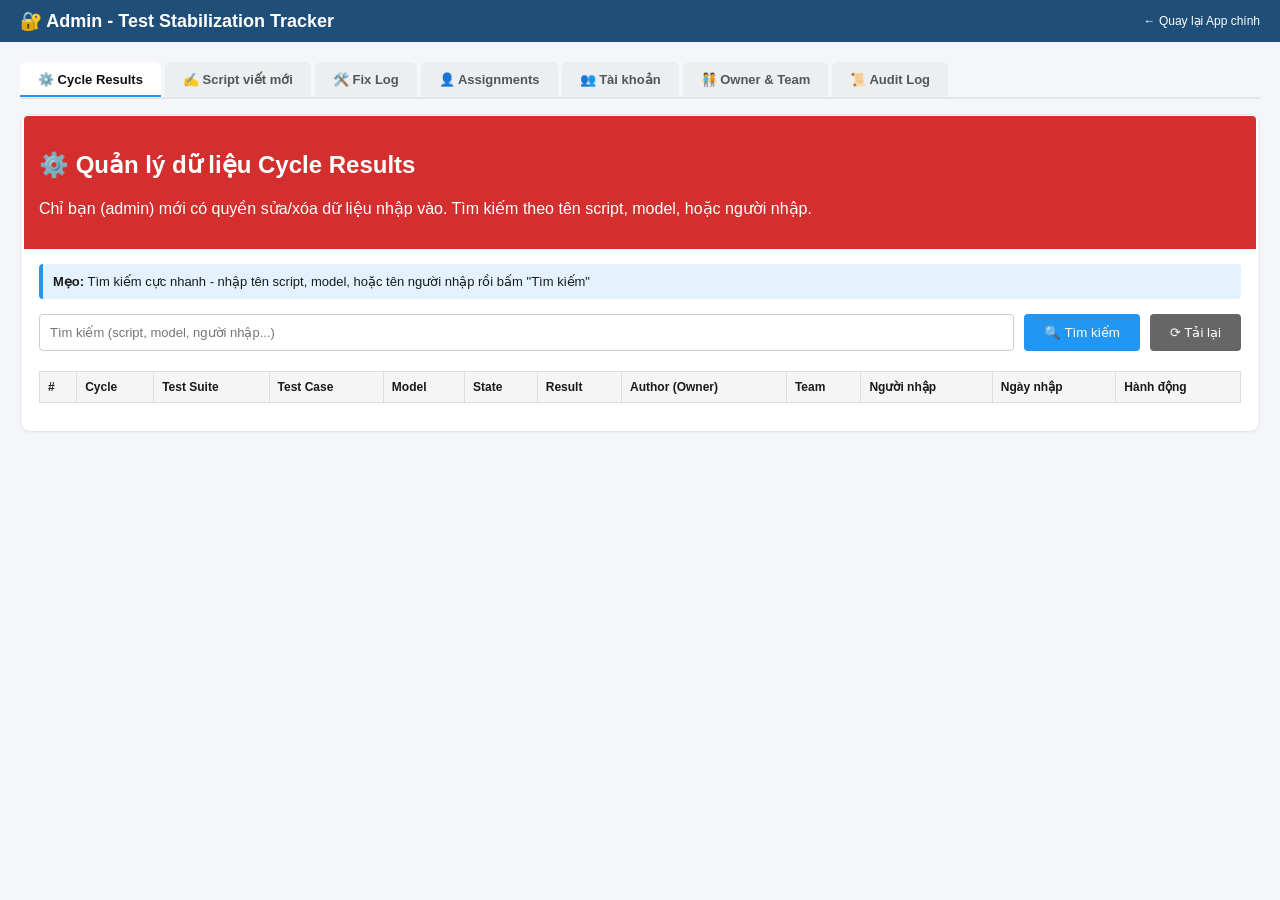
==== commit 6b141418: "Feat: Hoàn tất đợt tự động hoá quản lý & báo cáo (2026-07-12) ## Tóm tắt - **2 tab mới**: 📤 Báo cáo " ====
--- a/templates/admin.html
+++ b/templates/admin.html
@@ -246,6 +246,7 @@
   <button class="admin-tab-btn" data-atab="assignments">👤 Assignments</button>
   <button class="admin-tab-btn" data-atab="accounts">👥 Tài khoản</button>
   <button class="admin-tab-btn" data-atab="owners">🧑‍🤝‍🧑 Owner &amp; Team</button>
+  <button class="admin-tab-btn" data-atab="audit">📜 Audit Log</button>
 </div>
 
 <!-- ============ TAB: CYCLE RESULTS ============ -->
@@ -532,6 +533,35 @@
 </div>
 </div>
 
+<div id="atab-audit" class="admin-tab-panel">
+<div class="card">
+  <div class="admin-header">
+    <h2>📜 Audit Log — ai làm gì, lúc nào</h2>
+    <p>Lịch sử các thao tác thay đổi dữ liệu: sửa/xoá ở trang admin, thay đổi danh mục, đổi settings, sync/import, backup, quản lý tài khoản. Mới nhất ở trên cùng.</p>
+  </div>
+  <div class="search-bar">
+    <input type="text" id="auditSearchInput" placeholder="Lọc theo user / action / target / chi tiết...">
+    <button onclick="auditSearch()">🔍 Tìm</button>
+    <button onclick="auditLoadAll()" style="background: #666;">⟳ Tải lại</button>
+  </div>
+  <div style="overflow-x: auto;">
+    <table class="results-table" id="auditTable">
+      <thead>
+        <tr>
+          <th>Thời điểm (UTC)</th>
+          <th>User</th>
+          <th>Action</th>
+          <th>Target</th>
+          <th>Chi tiết</th>
+        </tr>
+      </thead>
+      <tbody id="auditBody"></tbody>
+    </table>
+  </div>
+  <p id="auditCount" style="margin-top: 10px; color: #666; font-size: 12px;"></p>
+</div>
+</div>
+
 </main>
 
 <!-- Edit Modal: Results -->
@@ -1363,11 +1393,16 @@
   'fix-tracking': 'Theo dõi Fix', 'settings': 'Cài đặt',
 };
 let _allTabs = [];
+let _extraPerms = [];
+const EXTRA_PERM_LABELS = {
+  'ns-assign': 'Assign (giao việc)', 'ns-edit': 'Sửa Script viết mới',
+};
 
 async function usrLoadAll() {
   const response = await fetch(`/api/admin/users?key=${ADMIN_KEY}`);
   const data = await response.json();
   _allTabs = data.all_tabs || [];
+  _extraPerms = data.extra_perms || [];
   usrDisplay(data.users || []);
 }
 
@@ -1381,6 +1416,9 @@
     const permChecks = _allTabs.map((t) => {
       const checked = u.permissions.includes(t) ? 'checked' : '';
       return `<label class="perm-lbl"><input type="checkbox" class="perm-cb" data-user="${u.username}" value="${t}" ${checked} onchange='usrSavePerms(${uj})'> ${TAB_LABELS[t] || t}</label>`;
+    }).join('') + _extraPerms.map((t) => {
+      const checked = u.permissions.includes(t) ? 'checked' : '';
+      return `<label class="perm-lbl"><input type="checkbox" class="perm-cb" data-user="${u.username}" value="${t}" ${checked} onchange='usrSavePerms(${uj})'> ${EXTRA_PERM_LABELS[t] || t}</label>`;
     }).join('');
     const activeTag = u.active
       ? '<span style="color:#1e8449;font-weight:600;">● Hoạt động</span>'
@@ -1553,6 +1591,43 @@
 }
 
 // ============================================================
+// Audit Log
+// ============================================================
+function auditEsc(s) {
+  return String(s ?? '').replace(/&/g, '&amp;').replace(/</g, '&lt;').replace(/>/g, '&gt;');
+}
+
+async function auditLoadAll() {
+  document.getElementById('auditSearchInput').value = '';
+  const response = await fetch(`/api/admin/audit-log?key=${ADMIN_KEY}&limit=300`);
+  const data = await response.json();
+  auditDisplay(data);
+}
+
+async function auditSearch() {
+  const q = document.getElementById('auditSearchInput').value.trim();
+  if (!q) { auditLoadAll(); return; }
+  const response = await fetch(`/api/admin/audit-log?key=${ADMIN_KEY}&limit=300&q=${encodeURIComponent(q)}`);
+  const data = await response.json();
+  auditDisplay(data);
+}
+
+function auditDisplay(rows) {
+  const tbody = document.getElementById('auditBody');
+  tbody.innerHTML = '';
+  (rows || []).forEach((r) => {
+    const row = tbody.insertRow();
+    row.innerHTML = `
+      <td style="white-space:nowrap">${auditEsc(r.ts)}</td>
+      <td>${auditEsc(r.username)}</td>
+      <td><code>${auditEsc(r.action)}</code></td>
+      <td>${auditEsc(r.target)}</td>
+      <td style="max-width:420px; word-break:break-word; font-size:12px; color:#555">${auditEsc(r.detail)}</td>`;
+  });
+  document.getElementById('auditCount').textContent = `${(rows || []).length} dòng (tối đa 300 gần nhất).`;
+}
+
+// ============================================================
 // Init: load dữ liệu tab đang active khi mở trang; các tab khác load lười khi click vào.
 // ============================================================
 let _loadedTabs = new Set();
@@ -1567,6 +1642,7 @@
     if (t === 'assignments') asgLoadAll();
     if (t === 'accounts') usrLoadAll();
     if (t === 'owners') ownLoadAll();
+    if (t === 'audit') auditLoadAll();
   });
 });
 document.addEventListener('DOMContentLoaded', () => {
--- a/static/style.css
+++ b/static/style.css
@@ -199,7 +199,24 @@
 .tag-P1 { background: #e67e22; }
 .tag-P2 { background: #f1c40f; color: #333; }
 .tag-P3 { background: #3498db; }
+.tag-Verify { background: #9b59b6; }
 .tag-Done { background: #2ecc71; }
+.tag-flaky { background: #9b59b6; }
+
+/* Preview markdown bao cao (tab 📤 Báo cáo) */
+.report-pre {
+  background: #f8f9fa;
+  border: 1px solid var(--border);
+  border-radius: 8px;
+  padding: 16px 18px;
+  font-family: Consolas, "Courier New", monospace;
+  font-size: 12.5px;
+  line-height: 1.55;
+  white-space: pre-wrap;
+  word-break: break-word;
+  max-height: 620px;
+  overflow: auto;
+}
 
 .hint { font-size: 12px; color: var(--muted); margin-top: -6px; margin-bottom: 12px; }
 
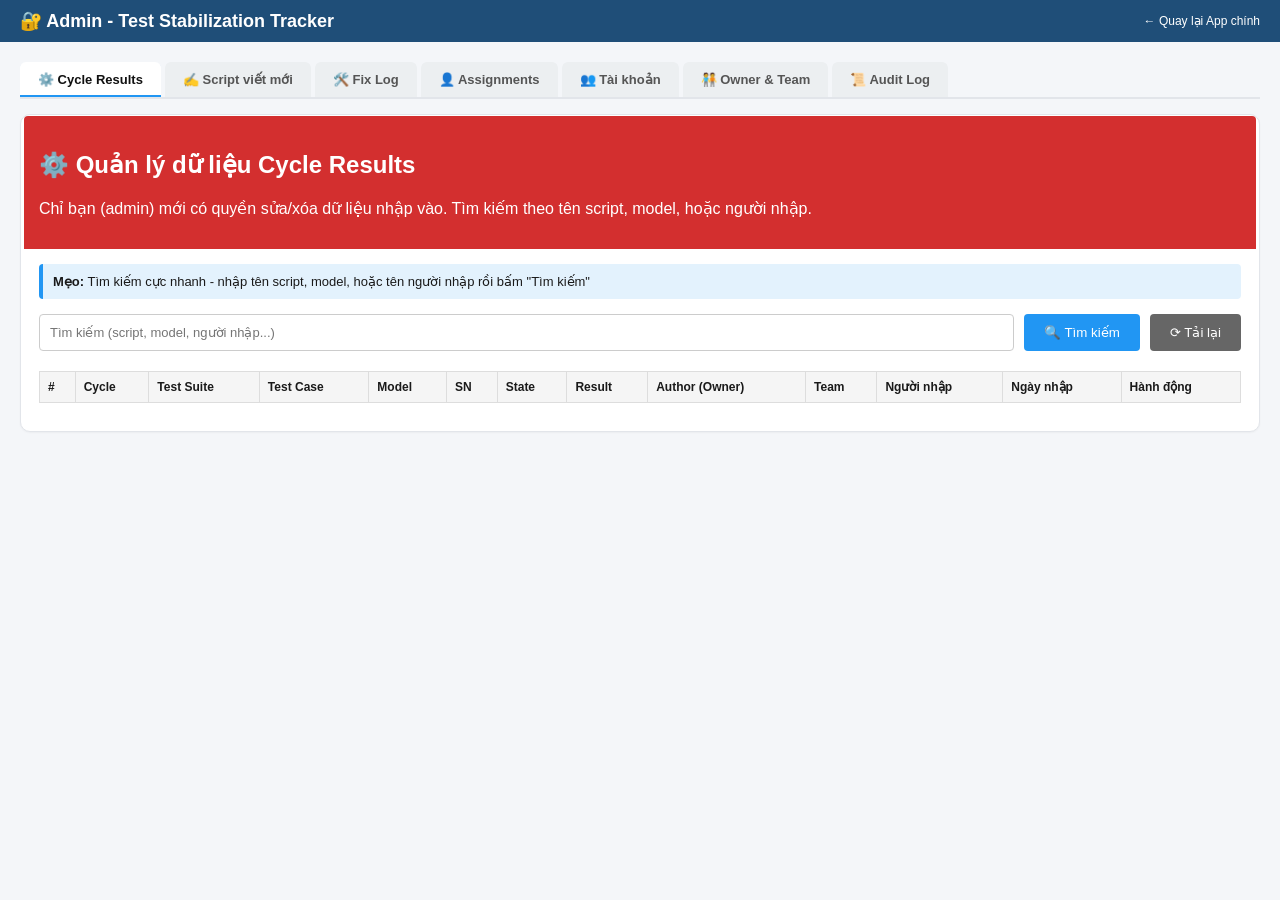
==== commit c63631b4: "Feat: Serial Number, SDF ID bắt buộc, target TC Hub, persistent-fail, whitelist lỗi nhiễu - Thêm Ser" ====
--- a/templates/admin.html
+++ b/templates/admin.html
@@ -276,6 +276,7 @@
           <th>Test Suite</th>
           <th>Test Case</th>
           <th>Model</th>
+          <th>SN</th>
           <th>State</th>
           <th>Result</th>
           <th>Author (Owner)</th>
@@ -383,6 +384,7 @@
           <th>Model đã fix</th>
           <th>Fix sau cycle</th>
           <th>Root cause</th>
+          <th>SDF ID</th>
           <th>Ghi chú</th>
           <th>Tạo lúc</th>
           <th>Hành động</th>
@@ -705,6 +707,10 @@
         <textarea id="fixRootCause"></textarea>
       </div>
       <div class="form-group">
+        <label>SDF ID (bằng chứng đã chạy lại):</label>
+        <input type="text" id="fixSdfId">
+      </div>
+      <div class="form-group">
         <label>Ghi chú:</label>
         <textarea id="fixNote"></textarea>
       </div>
@@ -787,11 +793,61 @@
   displayResults(data);
 }
 
+// ===== Phan trang phia client cho bang admin: CHI render dong cua trang hien tai vao DOM
+// (giam so node DOM -> chua giat lag). Search/filter van chay o server (LIMIT), phan trang
+// chi tren tap da tra ve. Luu so dong/trang theo tung bang qua localStorage. =====
+const ADM = {};
+const ADM_SIZES = [25, 50, 100, 200];
+function admSizeRaw(id) { const r = localStorage.getItem('pgsize:' + id); if (r === 'all') return 'all'; const n = parseInt(r, 10); return (n && n > 0) ? String(n) : '50'; }
+function admSize(id) { const r = admSizeRaw(id); return r === 'all' ? Infinity : parseInt(r, 10); }
+function admEnsurePager(id) {
+  const table = document.getElementById(id);
+  if (!table) return null;
+  if (table._pg) return table._pg;
+  const bar = document.createElement('div'); bar.className = 'tt-pager'; bar.style.display = 'none';
+  table.parentNode.insertBefore(bar, table);
+  table._pg = bar; return bar;
+}
+// Tra ve {start,end,page} da clamp; ve thanh dieu khien; an neu it dong.
+function admPager(id, total, page, onGo) {
+  const size = admSize(id);
+  const totalPages = size === Infinity ? 1 : Math.max(1, Math.ceil(total / size));
+  if (page > totalPages) page = totalPages; if (page < 1) page = 1;
+  const start = size === Infinity ? 0 : (page - 1) * size;
+  const end = size === Infinity ? total : Math.min(total, start + size);
+  const bar = admEnsurePager(id);
+  if (bar) {
+    const sizeRaw = admSizeRaw(id), smallest = ADM_SIZES[0];
+    if (totalPages <= 1 && total <= smallest && sizeRaw !== 'all') { bar.style.display = 'none'; bar.innerHTML = ''; }
+    else {
+      bar.style.display = 'flex';
+      const opts = ADM_SIZES.map(n => `<option value="${n}"${sizeRaw === String(n) ? ' selected' : ''}>${n}/trang</option>`).join('') + `<option value="all"${sizeRaw === 'all' ? ' selected' : ''}>Tất cả</option>`;
+      bar.innerHTML = `<select class="tt-pgsize" title="Số dòng mỗi trang">${opts}</select>`
+        + `<button ${page <= 1 ? 'disabled' : ''} data-go="1">⏮</button>`
+        + `<button ${page <= 1 ? 'disabled' : ''} data-go="${page - 1}">◀</button>`
+        + `<span class="tt-pg-label">${total === 0 ? 0 : start + 1}–${end} / ${total}</span>`
+        + `<button ${page >= totalPages ? 'disabled' : ''} data-go="${page + 1}">▶</button>`
+        + `<button ${page >= totalPages ? 'disabled' : ''} data-go="${totalPages}">⏭</button>`
+        + `<span class="tt-pg-pages">Trang ${page}/${totalPages}</span>`;
+      bar.querySelector('.tt-pgsize').onchange = (e) => { localStorage.setItem('pgsize:' + id, e.target.value); onGo(1); };
+      bar.querySelectorAll('button[data-go]').forEach(b => b.onclick = () => onGo(parseInt(b.dataset.go, 10)));
+    }
+  }
+  return { start, end, page };
+}
+
 function displayResults(results) {
+  ADM.resultsTable = ADM.resultsTable || { page: 1 };
+  ADM.resultsTable.data = results; ADM.resultsTable.page = 1;
+  admRenderResults();
+}
+function admRenderResults() {
+  const c = ADM.resultsTable, data = c.data || [];
+  const pg = admPager('resultsTable', data.length, c.page, (p) => { c.page = p; admRenderResults(); });
+  c.page = pg.page;
   const tbody = document.getElementById('resultsBody');
   tbody.innerHTML = '';
-
-  results.forEach((r, idx) => {
+  data.slice(pg.start, pg.end).forEach((r, idx) => {
     const row = tbody.insertRow();
     row.innerHTML = `
       <td>${r.id}</td>
@@ -799,8 +855,9 @@
       <td>${r.test_suite}</td>
       <td>${r.test_case}</td>
       <td>${r.model}</td>
+      <td style="font-family:monospace; font-size:12px;">${r.serial || '-'}</td>
       <td><strong>${r.state}</strong></td>
-      <td><span style="color: ${r.result === 'Pass' ? 'green' : 'red'}; font-weight: bold;">${r.result}</span></td>
+      <td><span style="color: ${r.result === 'Pass' ? 'green' : (r.result === 'Excluded' ? '#999' : 'red')}; font-weight: bold;">${r.result}</span></td>
       <td>${r.author || '-'}</td>
       <td>${r.team || '-'}</td>
       <td>${r.created_by || 'Unknown'}</td>
@@ -814,7 +871,7 @@
     `;
   });
 
-  document.getElementById('resultCount').textContent = `Tổng: ${results.length} kết quả`;
+  document.getElementById('resultCount').textContent = `Tổng: ${data.length} kết quả`;
 }
 
 function openEditModal(id, result) {
@@ -910,10 +967,18 @@
 }
 
 function nsDisplay(rows) {
+  ADM.nsTable = ADM.nsTable || { page: 1 };
+  ADM.nsTable.data = rows; ADM.nsTable.page = 1;
+  admRenderNs();
+}
+function admRenderNs() {
+  const c = ADM.nsTable, rows = c.data || [];
+  const pg = admPager('nsTable', rows.length, c.page, (p) => { c.page = p; admRenderNs(); });
+  c.page = pg.page;
   const tbody = document.getElementById('nsBody');
   tbody.innerHTML = '';
 
-  rows.forEach((r) => {
+  rows.slice(pg.start, pg.end).forEach((r) => {
     const row = tbody.insertRow();
     row.innerHTML = `
       <td>${r.id}</td>
@@ -939,6 +1004,7 @@
   document.getElementById('nsCount').textContent = `Tổng: ${rows.length} dòng`;
 }
 
+
 function nsOpenEditModal(id, row) {
   nsCurrentEditId = id;
   document.getElementById('nsEditTcId').value = row.tc_id;
@@ -1077,10 +1143,18 @@
 }
 
 function displayFixes(fixes) {
+  ADM.fixesTable = ADM.fixesTable || { page: 1 };
+  ADM.fixesTable.data = fixes; ADM.fixesTable.page = 1;
+  admRenderFixes();
+}
+function admRenderFixes() {
+  const c = ADM.fixesTable, fixes = c.data || [];
+  const pg = admPager('fixesTable', fixes.length, c.page, (p) => { c.page = p; admRenderFixes(); });
+  c.page = pg.page;
   const tbody = document.getElementById('fixesBody');
   tbody.innerHTML = '';
 
-  fixes.forEach((f) => {
+  fixes.slice(pg.start, pg.end).forEach((f) => {
     const row = tbody.insertRow();
     row.innerHTML = `
       <td>${f.id}</td>
@@ -1091,6 +1165,7 @@
       <td>${f.model_fixed}</td>
       <td>${f.fixed_after_cycle}</td>
       <td style="max-width:220px; word-break:break-word;">${f.root_cause || '-'}</td>
+      <td style="font-family:monospace; font-size:12px;">${f.sdf_id || '-'}</td>
       <td style="max-width:180px; word-break:break-word;">${f.note || '-'}</td>
       <td>${f.created_at ? f.created_at.split(' ')[0] : '-'}</td>
       <td>
@@ -1124,6 +1199,7 @@
   document.getElementById('fixModelFixed').value = fix.model_fixed || '';
   document.getElementById('fixFixedAfterCycle').value = fix.fixed_after_cycle;
   document.getElementById('fixRootCause').value = fix.root_cause || '';
+  document.getElementById('fixSdfId').value = fix.sdf_id || '';
   document.getElementById('fixNote').value = fix.note || '';
   document.getElementById('fixModal').classList.add('show');
 }
@@ -1144,6 +1220,7 @@
     model_fixed: document.getElementById('fixModelFixed').value.trim(),
     fixed_after_cycle: parseInt(document.getElementById('fixFixedAfterCycle').value, 10),
     root_cause: document.getElementById('fixRootCause').value.trim(),
+    sdf_id: document.getElementById('fixSdfId').value.trim(),
     note: document.getElementById('fixNote').value.trim(),
   };
 
@@ -1259,10 +1336,18 @@
 }
 
 function asgDisplay(rows) {
+  ADM.asgTable = ADM.asgTable || { page: 1 };
+  ADM.asgTable.data = rows; ADM.asgTable.page = 1;
+  admRenderAsg();
+}
+function admRenderAsg() {
+  const c = ADM.asgTable, rows = c.data || [];
+  const pg = admPager('asgTable', rows.length, c.page, (p) => { c.page = p; admRenderAsg(); });
+  c.page = pg.page;
   const tbody = document.getElementById('asgBody');
   tbody.innerHTML = '';
 
-  rows.forEach((r) => {
+  rows.slice(pg.start, pg.end).forEach((r) => {
     const row = tbody.insertRow();
     row.innerHTML = `
       <td>${r.test_suite}</td>
@@ -1407,9 +1492,17 @@
 }
 
 function usrDisplay(users) {
+  ADM.usersTable = ADM.usersTable || { page: 1 };
+  ADM.usersTable.data = users; ADM.usersTable.page = 1;
+  admRenderUsers();
+}
+function admRenderUsers() {
+  const c = ADM.usersTable, users = c.data || [];
+  const pg = admPager('usersTable', users.length, c.page, (p) => { c.page = p; admRenderUsers(); });
+  c.page = pg.page;
   const tbody = document.getElementById('usersBody');
   tbody.innerHTML = '';
-  users.forEach((u) => {
+  users.slice(pg.start, pg.end).forEach((u) => {
     const uj = JSON.stringify(u.username);
     const roleSel = ['admin', 'moderator', 'user'].map((r) =>
       `<option value="${r}" ${u.role === r ? 'selected' : ''}>${r}</option>`).join('');
@@ -1499,9 +1592,17 @@
 }
 
 function ownDisplay(rows) {
+  ADM.ownersTable = ADM.ownersTable || { page: 1 };
+  ADM.ownersTable.data = rows; ADM.ownersTable.page = 1;
+  admRenderOwners();
+}
+function admRenderOwners() {
+  const c = ADM.ownersTable, rows = c.data || [];
+  const pg = admPager('ownersTable', rows.length, c.page, (p) => { c.page = p; admRenderOwners(); });
+  c.page = pg.page;
   const tbody = document.getElementById('ownersBody');
   tbody.innerHTML = '';
-  rows.forEach((o) => {
+  rows.slice(pg.start, pg.end).forEach((o) => {
     const nj = JSON.stringify(o.name);
     const activeTag = o.active
       ? '<span style="color:#1e8449;font-weight:600;">● Hoạt động</span>'
@@ -1613,9 +1714,17 @@
 }
 
 function auditDisplay(rows) {
+  ADM.auditTable = ADM.auditTable || { page: 1 };
+  ADM.auditTable.data = rows || []; ADM.auditTable.page = 1;
+  admRenderAudit();
+}
+function admRenderAudit() {
+  const c = ADM.auditTable, rows = c.data || [];
+  const pg = admPager('auditTable', rows.length, c.page, (p) => { c.page = p; admRenderAudit(); });
+  c.page = pg.page;
   const tbody = document.getElementById('auditBody');
   tbody.innerHTML = '';
-  (rows || []).forEach((r) => {
+  rows.slice(pg.start, pg.end).forEach((r) => {
     const row = tbody.insertRow();
     row.innerHTML = `
       <td style="white-space:nowrap">${auditEsc(r.ts)}</td>
--- a/static/style.css
+++ b/static/style.css
@@ -162,6 +162,14 @@
 }
 .data-table tbody tr:hover { background: #f7f9fc; }
 
+/* Dong Total o cuoi cac bang dem (count) - dam, nen nhat, khong doi mau khi hover. */
+.data-table tbody tr.total-row,
+.data-table tbody tr.total-row:hover {
+  font-weight: 700;
+  background: #eef2f7;
+  border-top: 2px solid #cfd8e3;
+}
+
 .data-table .filter-row th {
   cursor: default;
   background: #f7f9fc;
@@ -185,6 +193,38 @@
   position: sticky;
   top: 28px;
 }
+
+/* ===== Thanh phan trang (client-side) - dung chung cho app + admin ===== */
+.tt-pager {
+  display: flex;
+  align-items: center;
+  gap: 6px;
+  flex-wrap: wrap;
+  margin: 4px 0 8px;
+  font-size: 12px;
+  color: #444;
+}
+.tt-pager select.tt-pgsize {
+  font-size: 12px;
+  padding: 3px 6px;
+  border: 1px solid var(--border);
+  border-radius: 4px;
+  background: #fff;
+}
+.tt-pager button {
+  min-width: 30px;
+  padding: 3px 8px;
+  border: 1px solid var(--border);
+  border-radius: 4px;
+  background: #fff;
+  cursor: pointer;
+  font-size: 12px;
+  line-height: 1.4;
+}
+.tt-pager button:hover:not(:disabled) { background: #eef2f7; }
+.tt-pager button:disabled { opacity: 0.4; cursor: default; }
+.tt-pager .tt-pg-label { font-weight: 600; }
+.tt-pager .tt-pg-pages { color: #888; margin-left: 4px; }
 .tt-export-btn { display: inline-block; }
 
 .tag {
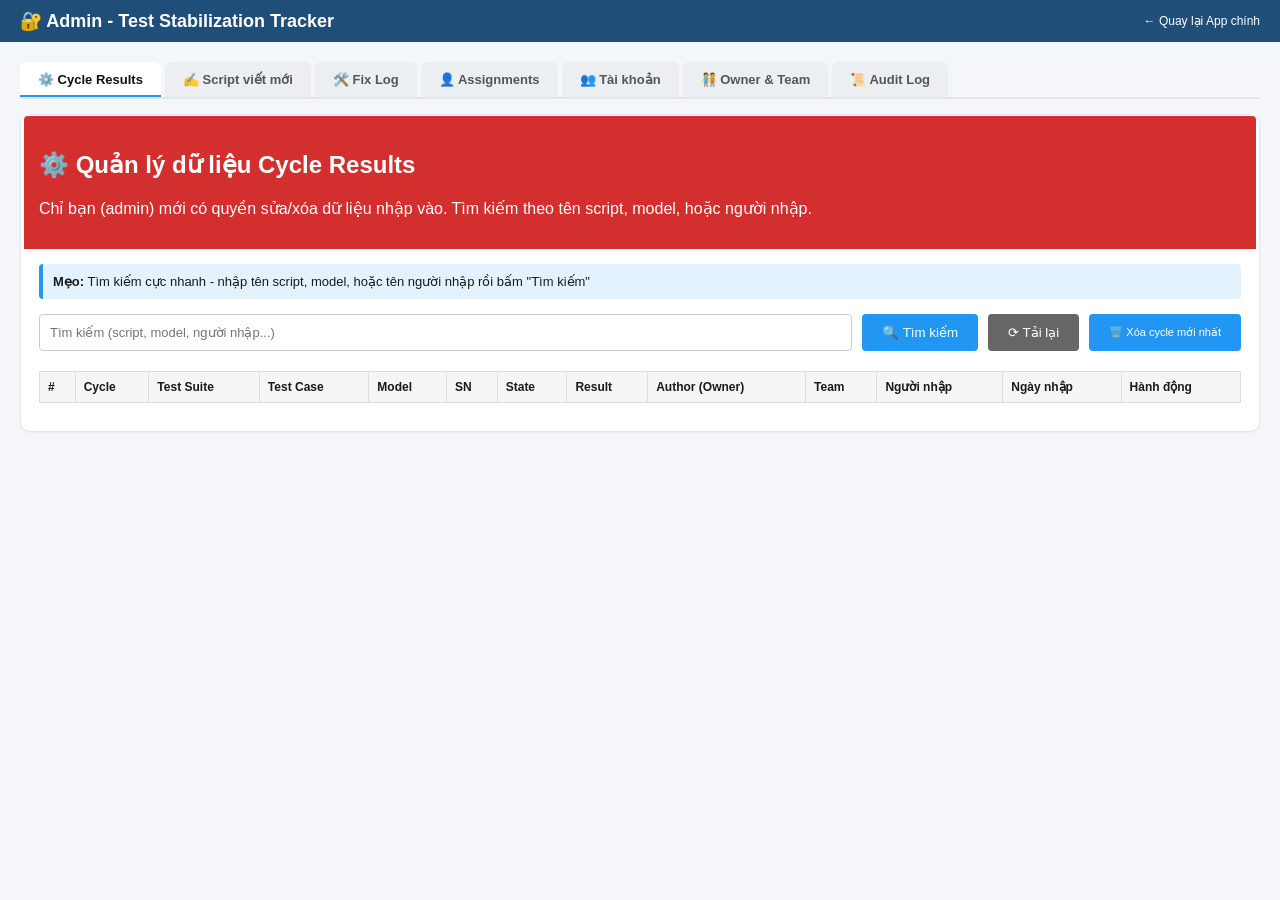
==== commit b1d2623a: "Fix: Root Cause Pareto drill-down modal khong khop bo loc cycle; them Xoa cycle moi nhat (admin) - /" ====
--- a/templates/admin.html
+++ b/templates/admin.html
@@ -265,6 +265,7 @@
     <input type="text" id="searchInput" placeholder="Tìm kiếm (script, model, người nhập...)">
     <button onclick="searchResults()">🔍 Tìm kiếm</button>
     <button onclick="loadAllResults()" style="background: #666;">⟳ Tải lại</button>
+    <button class="btn-sm btn-delete" onclick="deleteLatestCycle()">🗑️ Xóa cycle mới nhất</button>
   </div>
 
   <div style="overflow-x: auto;">
@@ -350,6 +351,23 @@
     </div>
     <div id="nsBulkResult" class="bulk-result"></div>
   </div>
+
+  <div class="bulk-box">
+    <h3 style="margin-top:0;">🔁 Đổi Member hàng loạt (chỉ áp dụng cho TC đang ASSIGNED)</h3>
+    <p class="hint" style="margin-bottom:8px;">
+      Dán nhiều dòng, 2 cột phân cách bằng <b>Tab</b>, theo đúng thứ tự:<br>
+      <code>TC ID&nbsp;&nbsp;Member mới</code><br>
+      Chỉ đổi được Member cho TC ID đã tồn tại và đang ở trạng thái <b>ASSIGNED</b> (chưa DONE/SKIP) — tránh đổi nhầm người phụ trách của TC đã hoàn thành.
+      Các field khác (Status, Model, Completed date, Remark...) giữ nguyên.
+    </p>
+    <textarea id="nsReassignArea" placeholder="Browser_000006	tuyen.bv1
+SM-00-045	duyhung.tr"></textarea>
+    <div style="margin-top:10px; display:flex; gap:10px; align-items:center;">
+      <button class="btn-primary" onclick="nsBulkReassign()">🔁 Đổi Member hàng loạt</button>
+      <span id="nsReassignMsg"></span>
+    </div>
+    <div id="nsReassignResult" class="bulk-result"></div>
+  </div>
 </div>
 </div>
 
@@ -479,16 +497,19 @@
 
   <div class="search-bar">
     <button onclick="usrLoadAll()" style="background: #666;">⟳ Tải lại</button>
+    <span id="onlineCount" style="margin-left: 12px; font-weight: 600; color: #1e8449;"></span>
   </div>
 
   <div style="overflow-x: auto;">
     <table class="results-table" id="usersTable">
       <thead>
         <tr>
+          <th title="Chấm xanh = đang mở app trong khoảng 60 giây gần nhất (dựa trên polling tự động của app)">Online</th>
           <th>Tài khoản</th>
           <th>Loại</th>
           <th>Quyền chức năng</th>
           <th>Trạng thái</th>
+          <th title="Lần cuối tài khoản này gửi tín hiệu hoạt động lên server">Truy cập gần nhất</th>
           <th>Hành động</th>
         </tr>
       </thead>
@@ -760,12 +781,19 @@
 // ============================================================
 // Admin tabs
 // ============================================================
+let _accountsAutoRefresh = null;
 document.querySelectorAll('.admin-tab-btn').forEach((btn) => {
   btn.addEventListener('click', () => {
     document.querySelectorAll('.admin-tab-btn').forEach((b) => b.classList.remove('active'));
     document.querySelectorAll('.admin-tab-panel').forEach((p) => p.classList.remove('active'));
     btn.classList.add('active');
     document.getElementById('atab-' + btn.dataset.atab).classList.add('active');
+    // Tu dong lam moi trang thai Online moi 15s trong khi dang xem tab Tai khoan
+    // (khop nhip polling /api/me cua app chinh); dung lai khi roi tab de khong goi thua.
+    clearInterval(_accountsAutoRefresh);
+    if (btn.dataset.atab === 'accounts') {
+      _accountsAutoRefresh = setInterval(usrLoadAll, 15000);
+    }
   });
 });
 
@@ -946,6 +974,29 @@
   }
 }
 
+async function deleteLatestCycle() {
+  const data = (ADM.resultsTable && ADM.resultsTable.data) || [];
+  if (!data.length) { alert('Không có dữ liệu.'); return; }
+  const latest = Math.max(...data.map(r => r.cycle));
+  const count = data.filter(r => r.cycle === latest).length;
+  const dateRow = data.find(r => r.cycle === latest);
+  if (!confirm(`⚠️ Xác nhận XÓA TOÀN BỘ Cycle ${latest} (${dateRow ? dateRow.cycle_date : ""}, ${count} dòng)? Không thể hoàn tác!`)) {
+    return;
+  }
+
+  const response = await fetch('/api/admin/results/latest-cycle', {
+    method: 'DELETE',
+    headers: { 'X-Admin-Key': ADMIN_KEY }
+  });
+  const body = await response.json().catch(() => ({}));
+  if (response.ok) {
+    alert(`✅ Đã xóa Cycle ${body.cycle} (${body.deleted} dòng).`);
+    loadAllResults();
+  } else {
+    alert('❌ Lỗi: ' + (body.error || 'không xác định'));
+  }
+}
+
 // ============================================================
 // New Scripts (Script viết mới) admin
 // ============================================================
@@ -1121,6 +1172,51 @@
   nsLoadAll();
 }
 
+function nsParseReassign(text) {
+  const rows = [];
+  for (const line of text.split(/\r?\n/)) {
+    if (!line.trim()) continue;
+    const parts = line.split('\t').map((p) => p.trim());
+    if (!parts[0]) continue;
+    if (/^tc\s*id$/i.test(parts[0])) continue; // dòng header
+    const [tc_id, member] = parts;
+    rows.push({ tc_id, member: member || '' });
+  }
+  return rows;
+}
+
+async function nsBulkReassign() {
+  const text = document.getElementById('nsReassignArea').value;
+  const rows = nsParseReassign(text);
+  const msg = document.getElementById('nsReassignMsg');
+  const resultBox = document.getElementById('nsReassignResult');
+  resultBox.innerHTML = '';
+  if (!rows.length) {
+    msg.textContent = 'Không nhận diện được dòng dữ liệu nào.';
+    return;
+  }
+  msg.textContent = `Đang đổi Member cho ${rows.length} dòng...`;
+
+  const response = await fetch('/api/admin/new-scripts/bulk-reassign', {
+    method: 'POST',
+    headers: { 'Content-Type': 'application/json', 'X-Admin-Key': ADMIN_KEY },
+    body: JSON.stringify({ rows })
+  });
+  const res = await response.json();
+  if (!response.ok) {
+    msg.textContent = '❌ Lỗi: ' + (res.error || 'không rõ lý do');
+    return;
+  }
+  msg.textContent = `✅ Đã đổi Member ${res.updated}/${rows.length} dòng.` + (res.errors.length ? ` (${res.errors.length} dòng lỗi bên dưới)` : '');
+  if (res.errors.length) {
+    resultBox.innerHTML = res.errors.map((e) =>
+      `<div class="err-row">Dòng ${e.row_index + 1} (${e.tc_id || '?'}): ${e.error}</div>`
+    ).join('');
+  }
+  document.getElementById('nsReassignArea').value = '';
+  nsLoadAll();
+}
+
 // ============================================================
 // Fix Log admin - giữ nguyên logic đã chạy thật trên origin/main
 // ============================================================
@@ -1488,7 +1584,21 @@
   const data = await response.json();
   _allTabs = data.all_tabs || [];
   _extraPerms = data.extra_perms || [];
+  document.getElementById('onlineCount').textContent = `🟢 ${data.online_count || 0} tài khoản đang online`;
   usrDisplay(data.users || []);
+}
+
+function usrTimeAgo(lastSeen) {
+  if (!lastSeen) return '<span style="color:#999;">chưa từng</span>';
+  // last_seen luu dang UTC 'YYYY-MM-DD HH:MM:SS' (sqlite datetime('now'))
+  const seenMs = Date.parse(lastSeen.replace(' ', 'T') + 'Z');
+  const diffSec = Math.max(0, Math.floor((Date.now() - seenMs) / 1000));
+  let label;
+  if (diffSec < 60) label = `${diffSec}s trước`;
+  else if (diffSec < 3600) label = `${Math.floor(diffSec / 60)} phút trước`;
+  else if (diffSec < 86400) label = `${Math.floor(diffSec / 3600)} giờ trước`;
+  else label = `${Math.floor(diffSec / 86400)} ngày trước`;
+  return `<span title="${lastSeen} UTC">${label}</span>`;
 }
 
 function usrDisplay(users) {
@@ -1516,13 +1626,18 @@
     const activeTag = u.active
       ? '<span style="color:#1e8449;font-weight:600;">● Hoạt động</span>'
       : '<span style="color:#c0392b;font-weight:600;">● Ngừng</span>';
+    const onlineTag = u.online
+      ? '<span title="Đang online" style="color:#1e8449;font-size:16px;">🟢</span>'
+      : '<span title="Offline" style="color:#ccc;font-size:16px;">⚪</span>';
     const delDisabled = u.active ? 'disabled title="Vô hiệu hoá trước khi xoá"' : '';
     const row = tbody.insertRow();
     row.innerHTML = `
+      <td style="text-align:center;">${onlineTag}</td>
       <td><b>${u.username}</b></td>
       <td><select onchange='usrSetRole(${uj}, this.value)'>${roleSel}</select></td>
       <td><div class="perm-grid">${permChecks}</div></td>
       <td>${activeTag}</td>
+      <td style="font-size:12px;color:#666;">${usrTimeAgo(u.last_seen)}</td>
       <td>
         <div class="action-btns">
           <button class="btn-sm" style="background:#e67e22" onclick='usrResetPw(${uj})'>🔑 Reset MK</button>
--- a/static/style.css
+++ b/static/style.css
@@ -306,6 +306,10 @@
 /* ---- Cross-table Item × Model × Cycle: cuộn + sticky + gom nhóm ---- */
 .sm-table-wrap { max-height: 60vh; overflow: auto; border: 1px solid var(--border); border-radius: 6px; }
 .sm-matrix { font-size: 12px; }
+/* Cot cycle giu chieu rong toi thieu + khong xuong dong -> nhieu cycle thi bang
+   tran ra ngoai .sm-table-wrap va overflow:auto hien thanh truot ngang (khong ep
+   cot co lai cho vua khung). Cot Item/Model sticky van giu min-width rieng ben duoi. */
+.sm-matrix thead th, .sm-matrix td.cyc-cell { min-width: 62px; white-space: nowrap; }
 .sm-matrix thead th { top: 0; z-index: 3; }
 .sm-matrix .sm-col-item, .sm-matrix .sm-col-model {
   position: sticky; background: #fff; z-index: 1;
